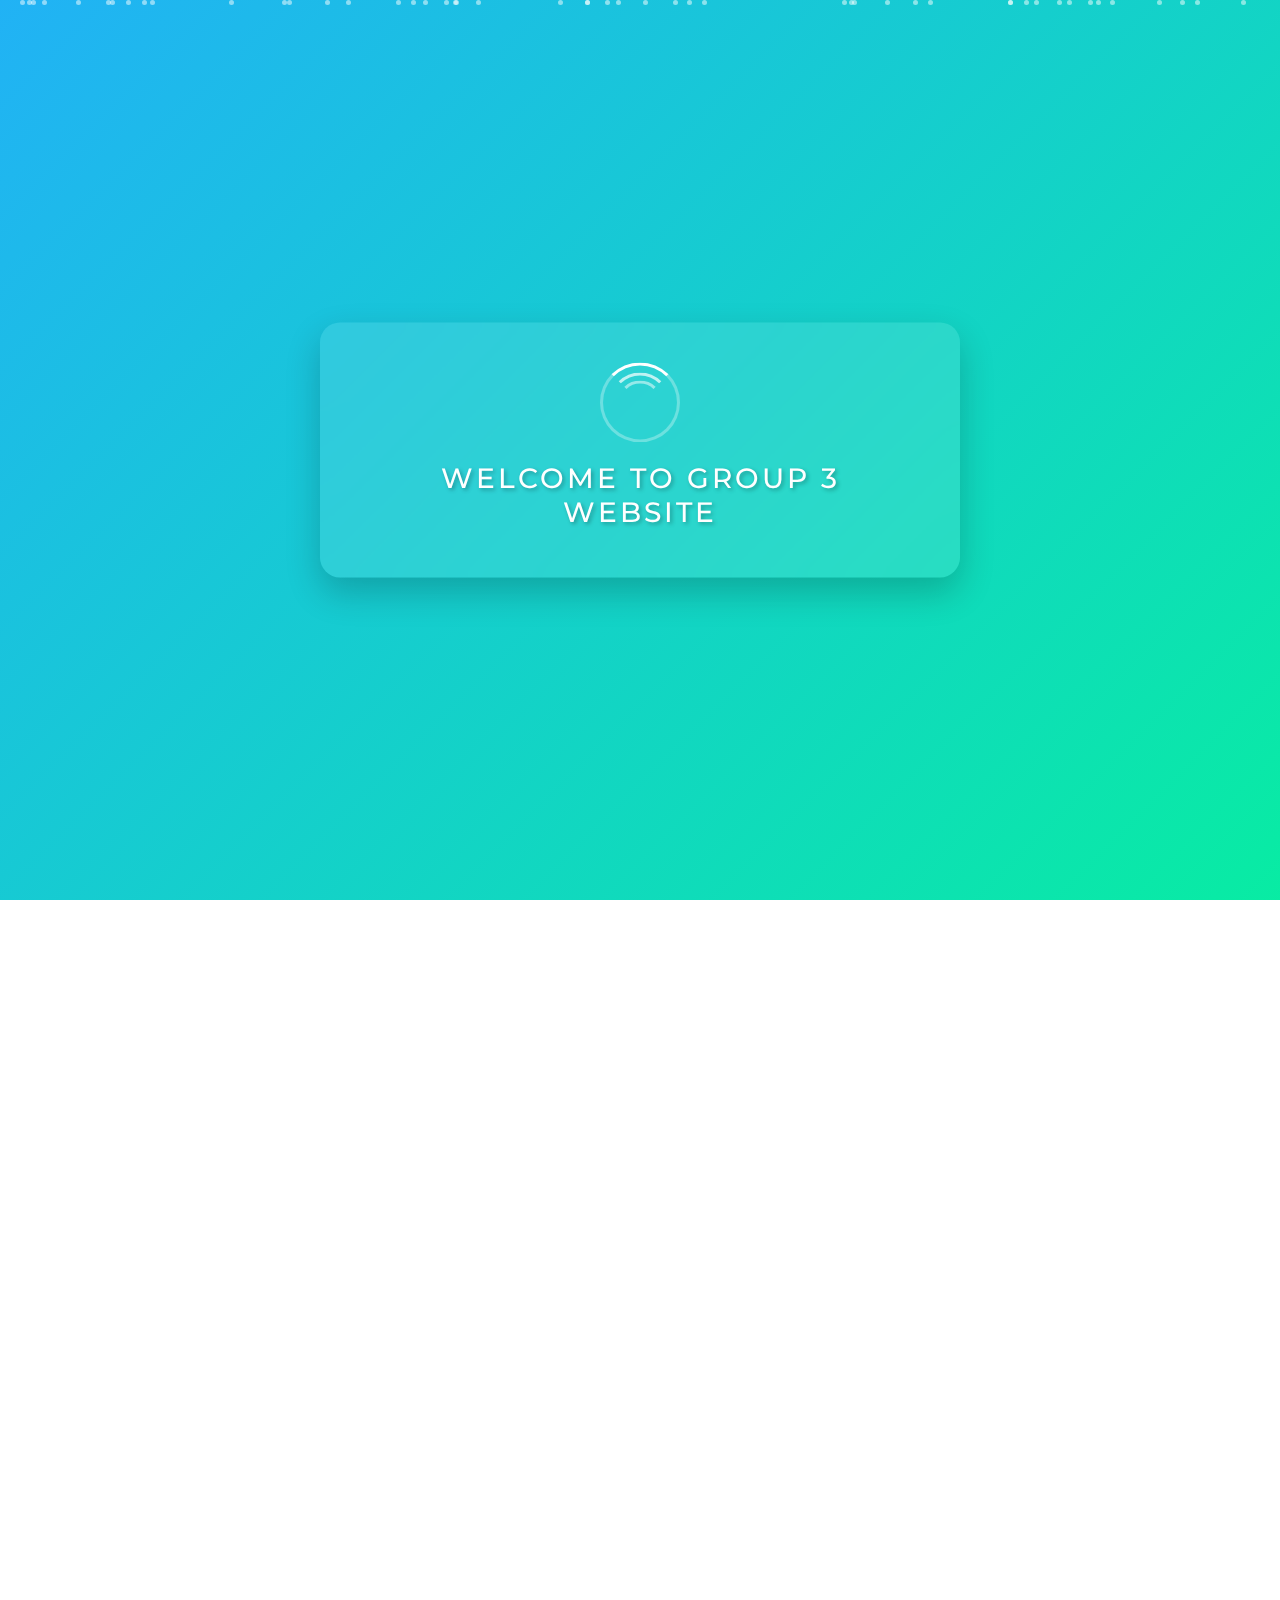
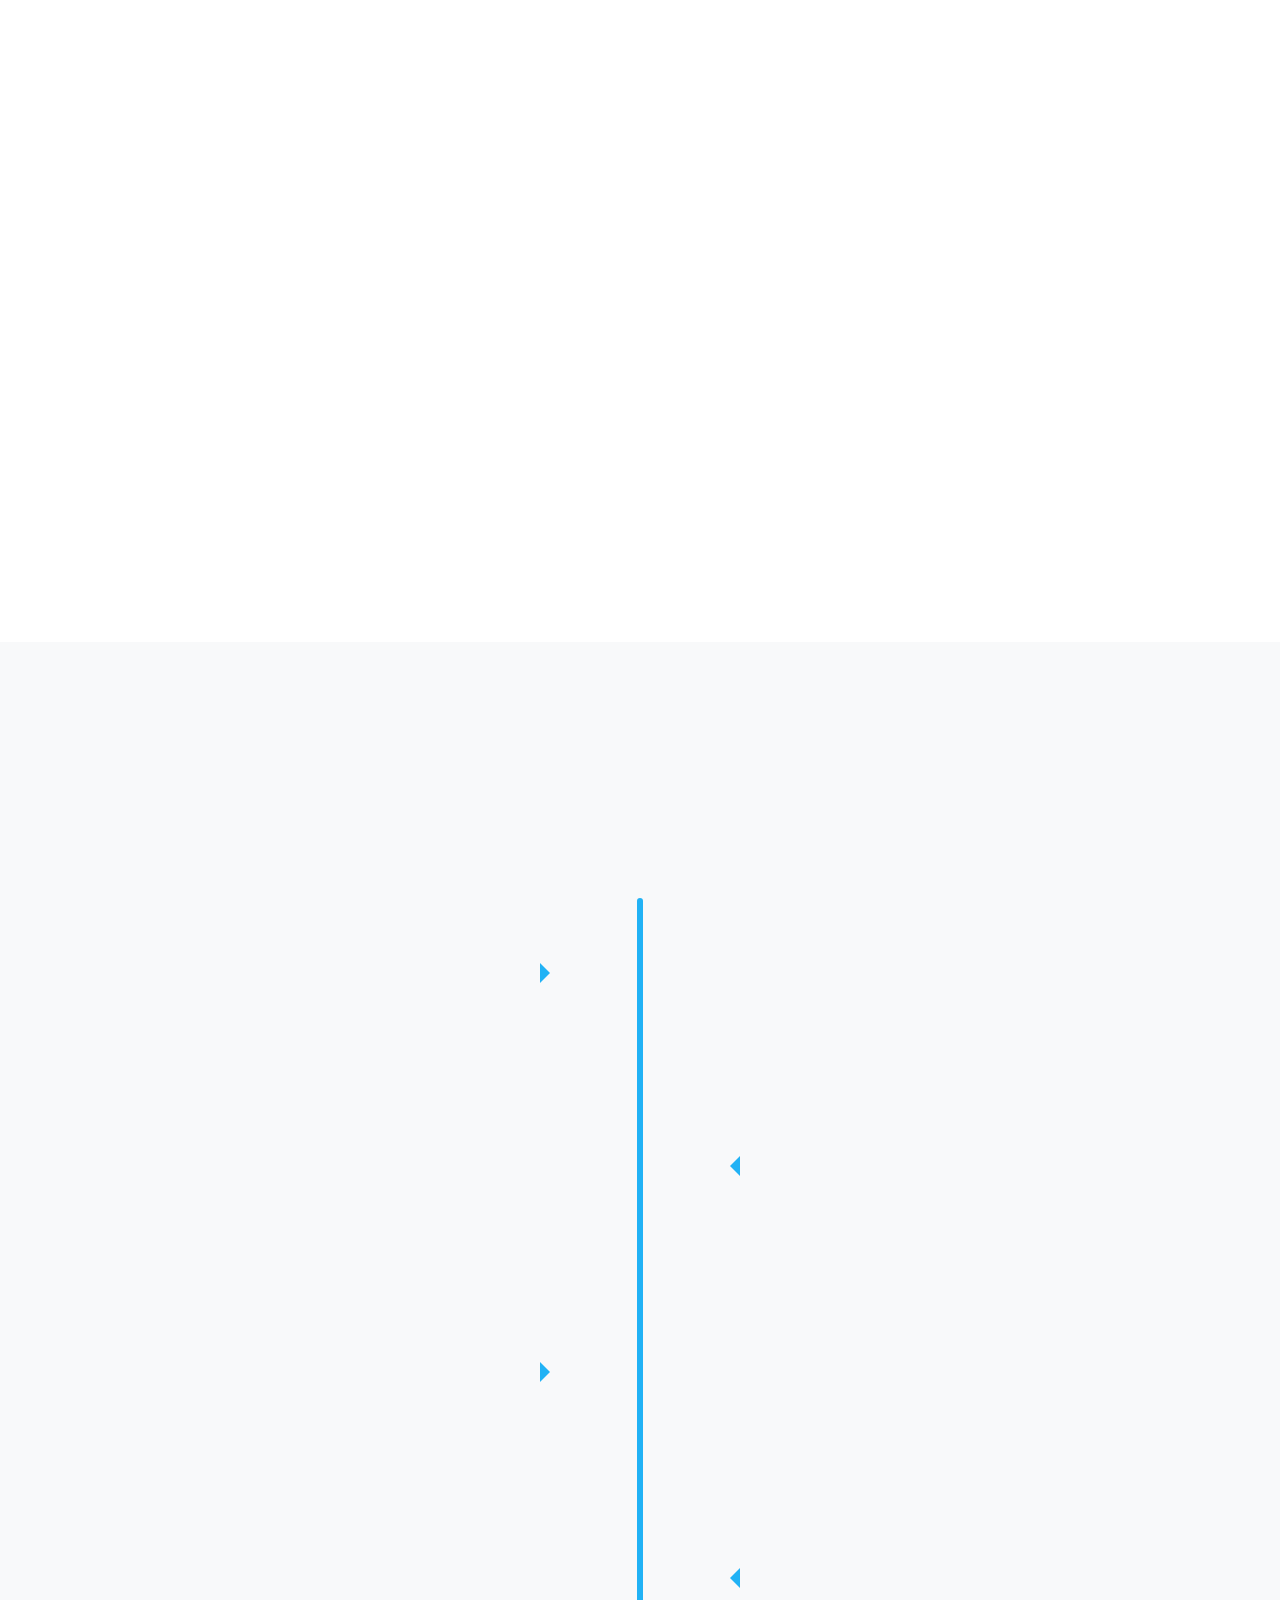
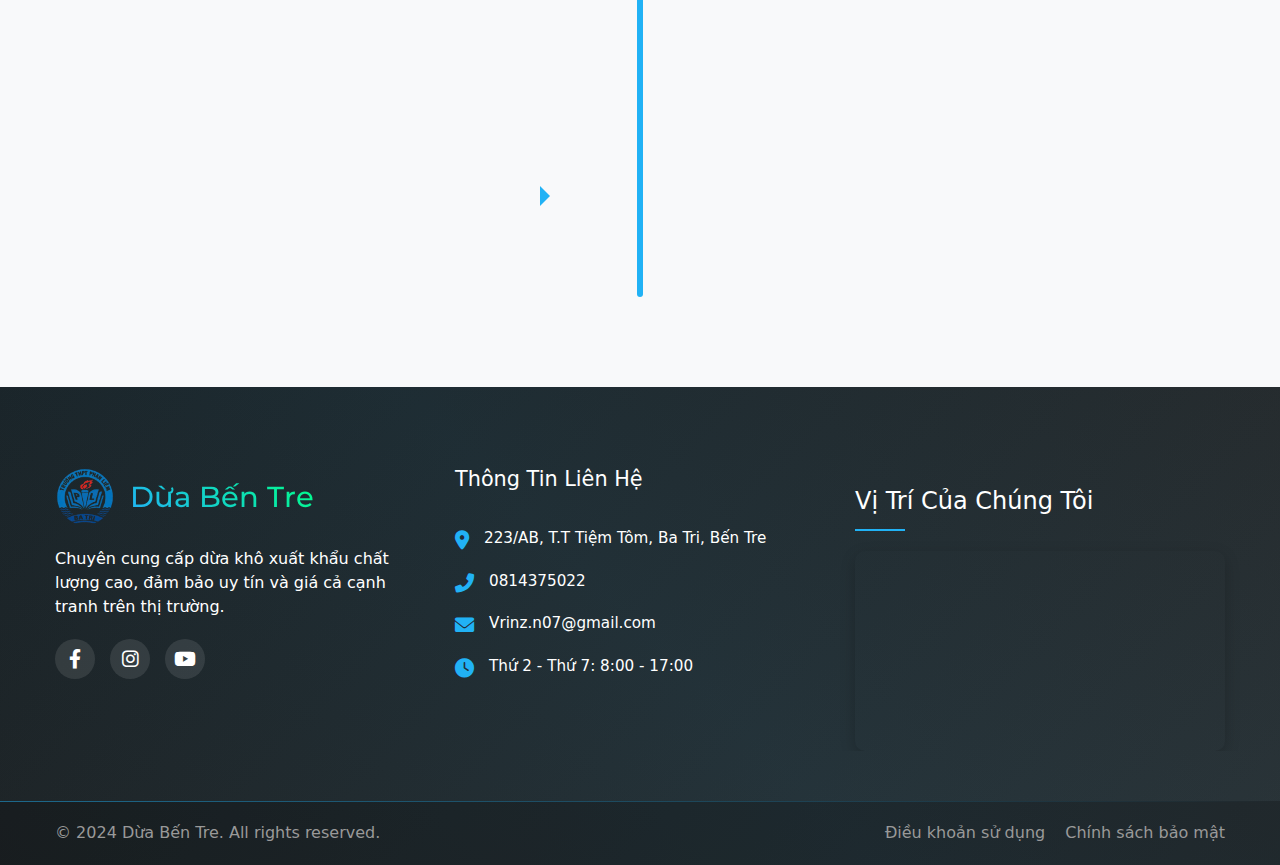
==== index.html @ d53d28b8 "Add files via upload" ====
<!DOCTYPE html>
<html lang="en">

<head>
    <meta charset="UTF-8">
    <meta name="viewport" content="width=device-width, initial-scale=1.0">
    <link rel="shortcut icon" href="images/logo.png" type="image/x-icon">
    <!-- Bootstrap CSS -->
    <link href="https://cdn.jsdelivr.net/npm/bootstrap@5.3.0/dist/css/bootstrap.min.css" rel="stylesheet">
    <!-- AOS Animation -->
    <link href="https://unpkg.com/aos@2.3.1/dist/aos.css" rel="stylesheet">
    <link href="https://fonts.googleapis.com/css2?family=Pacifico&family=Montserrat:wght@600&display=swap"
        rel="stylesheet">
    <link rel="stylesheet" href="style.css">
    <title>Quản Bá Dừa Bến Tre</title>
</head>

<body>
    <!-- Loading Screen -->
    <div id="loading-screen">
        <div class="particles">
            <!-- Particles sẽ được tạo bằng JavaScript -->
        </div>
        <div class="loading-content">
            <div class="spinner"></div>
            <h2>Welcome to group 3 website</h2>
        </div>
    </div>

    <header class="fixed-top">
        <nav class="navbar navbar-expand-lg navbar-light bg-white">
            <div class="container">
                <a class="navbar-brand d-flex align-items-center" href="#">
                    <img src="images/logo.png" alt="Logo Dừa Bến Tre" height="50">
                    <span class="brand-text ms-2">Dừa Bến Tre</span>
                </a>
                <button class="navbar-toggler" type="button" data-bs-toggle="collapse" data-bs-target="#navbarNav">
                    <span class="navbar-toggler-icon"></span>
                </button>
                <div class="collapse navbar-collapse" id="navbarNav">
                    <ul class="navbar-nav ms-auto">
                        <li class="nav-item">
                            <a class="nav-link active" href="index.html">Trang chủ</a>
                        </li>
                        <li class="nav-item">
                            <a class="nav-link" href="san-pham.html">Sản phẩm</a>
                        </li>
                        <li class="nav-item">
                            <a class="nav-link" href="tin-tuc.html">Tin tức</a>

                        </li>
                        <li class="nav-item">
                            <a class="nav-link" href="lien-he.html">Liên hệ</a>
                        </li>
                    </ul>

                </div>
            </div>
        </nav>
    </header>

    <div id="heroCarousel" class="carousel slide" data-bs-ride="carousel">
        <div class="carousel-indicators">
            <button type="button" data-bs-target="#heroCarousel" data-bs-slide-to="0" class="active"></button>
            <button type="button" data-bs-target="#heroCarousel" data-bs-slide-to="1"></button>
            <button type="button" data-bs-target="#heroCarousel" data-bs-slide-to="2"></button>
            <button type="button" data-bs-target="#heroCarousel" data-bs-slide-to="3"></button>
        </div>

        <div class="carousel-inner">
            <div class="carousel-item active">
                <img src="images/banner1.jpg" class="d-block w-100" alt="Banner 1">
                <div class="carousel-caption" data-aos="fade-up" data-aos-delay="200">
                    <h2 class="banner-title">Dừa Bến Tre</h2>
                    <p class="banner-desc">Tinh hoa từ thiên nhiên</p>

                </div>
            </div>
            <div class="carousel-item">
                <img src="images/banner2.jpg" class="d-block w-100" alt="Banner 2">
                <div class="carousel-caption" data-aos="fade-left" data-aos-delay="200">
                    <h2 class="banner-title">Sản Phẩm Chất Lượng</h2>
                    <p class="banner-desc">Từ vùng đất dừa thân thương</p>

                </div>
            </div>
            <div class="carousel-item">
                <img src="images/banner3.jpg" class="d-block w-100" alt="Banner 3">
                <div class="carousel-caption" data-aos="zoom-in" data-aos-delay="200">
                    <h2 class="banner-title">Công Nghệ Hiện Đại</h2>
                    <p class="banner-desc">Kết hợp với bí quyết truyền thống</p>

                </div>
            </div>
            <div class="carousel-item">
                <img src="images/banner4.jpg" class="d-block w-100" alt="Banner 4">
                <div class="carousel-caption" data-aos="fade-right" data-aos-delay="200">
                    <h2 class="banner-title">Xuất Khẩu Toàn Cầu</h2>
                    <p class="banner-desc">Tự hào thương hiệu Việt Nam</p>

                </div>
            </div>
        </div>

        <button class="carousel-control-prev" type="button" data-bs-target="#heroCarousel" data-bs-slide="prev">
            <span class="carousel-control-prev-icon"></span>
        </button>
        <button class="carousel-control-next" type="button" data-bs-target="#heroCarousel" data-bs-slide="next">
            <span class="carousel-control-next-icon"></span>
        </button>
    </div>

    <!-- Thêm phần này sau carousel -->
    <section class="intro-section">
        <div class="container">
            <div class="row align-items-center" data-aos="fade-up">
                <div class="col-lg-6">
                    <div class="video-wrapper" data-aos="image-reveal">
                        <iframe height="315" src="https://www.youtube.com/embed/H8Ze-0JTrvg?si=QAZyutuVkv4bubcA"
                            title="YouTube video player"
                            allow="accelerometer; autoplay; clipboard-write; encrypted-media; gyroscope; picture-in-picture; web-share"
                            allowfullscreen>
                        </iframe>
                    </div>
                </div>
                <div class="col-lg-6">
                    <div class="intro-content" data-aos="fade-left" data-aos-delay="200">
                        <h2 class="section-title">Chất Lượng Từ Nguồn</h2>
                        <p class="lead">Ở Betrimex, vùng nguyên liệu dừa được phát triển ngay tại "Thủ phủ dừa" Bến Tre
                            & chỉ những trái dừa đủ 11-12 tháng tuổi mới đạt chất lượng thu hoạch.</p>
                        <p>Là cụm cù lao cuối cùng nhận đẫm phù sa của dòng Mekong trước khi chảy ra biển cả, vùng nước
                            lợ với bùn đất sét tạo điều kiện thuận lợi cho những vườn dừa Bến tre được khoác lên mình vẻ
                            xanh tươi và năng suất ra trái cũng cao hơn các vùng khác.</p>
                    </div>
                </div>
            </div>

            <div class="stats-section" data-aos="fade-up">
                <div class="row text-center">
                    <div class="col-md-3 col-6">
                        <div class="stat-item">
                            <h3 class="stat-number">70.000</h3>
                            <p>ha diện tích trồng dừa</p>
                        </div>
                    </div>
                    <div class="col-md-3 col-6">
                        <div class="stat-item">
                            <h3 class="stat-number">600M</h3>
                            <p>trái/năm</p>
                        </div>
                    </div>
                    <div class="col-md-3 col-6">
                        <div class="stat-item">
                            <h3 class="stat-number">40%</h3>
                            <p>tổng sản lượng cả nước</p>
                        </div>
                    </div>
                    <div class="col-md-3 col-6">
                        <div class="stat-item">
                            <h3 class="stat-number">65%</h3>
                            <p>hàm lượng cơm dừa</p>
                        </div>
                    </div>
                </div>
            </div>

            <div class="quality-section">
                <div class="row align-items-center">
                    <div class="col-lg-6 order-lg-2" data-aos="image-reveal">
                        <div class="image-wrapper">
                            <img src="images/banner3.jpg" alt="Chất lượng dừa" class="img-fluid">
                        </div>
                    </div>
                    <div class="col-lg-6 order-lg-1" data-aos="fade-right">
                        <div class="quality-content">
                            <h2 class="section-title">Chất Lượng Vượt Trội</h2>
                            <div class="quality-comparison">
                                <div class="comparison-item">
                                    <h4>Độ dày cơm dừa</h4>
                                    <div class="progress-container">
                                        <div class="progress">
                                            <div class="progress-bar" style="width: 35%">Việt Nam 35%</div>
                                        </div>
                                        <div class="progress">
                                            <div class="progress-bar bg-secondary" style="width: 27%">Thế giới 27%</div>
                                        </div>
                                    </div>
                                </div>
                                <div class="comparison-item">
                                    <h4>Hàm lượng nước dừa</h4>
                                    <div class="progress-container">
                                        <div class="progress">
                                            <div class="progress-bar" style="width: 30%">Việt Nam 30%</div>
                                        </div>
                                        <div class="progress">
                                            <div class="progress-bar bg-secondary" style="width: 22%">Thế giới 22%</div>
                                        </div>
                                    </div>
                                </div>
                            </div>
                        </div>
                    </div>
                </div>
            </div>
        </div>
    </section>

    <!-- Thêm section quy trình sau phần quality-section -->
    <section class="process-section">
        <div class="container">
            <h2 class="section-title text-center mb-5" data-aos="fade-up">Quy Trình Làm Việc</h2>
            <p class="text-center lead mb-5" data-aos="fade-up">Chúng tôi chuyên cung cấp dừa khô xuất nhập khẩu với
                chất lượng hàng đầu giá cả cạnh tranh</p>

            <div class="timeline">
                <div class="timeline-container left" data-aos="fade-right">
                    <div class="timeline-content">
                        <div class="timeline-icon">
                            <img src="images/qt1.jpg" alt="Thu mua dừa khô">
                        </div>
                        <h3>Thu Mua Dừa Khô</h3>
                        <p>Thu mua dừa khô số lượng lớn từ các nhà vườn</p>
                    </div>
                </div>

                <div class="timeline-container right" data-aos="fade-left">
                    <div class="timeline-content">
                        <div class="timeline-icon">
                            <img src="images/qt2.jpg" alt="Tách vỏ">
                        </div>
                        <h3>Tách Vỏ</h3>
                        <p>Tách vỏ bằng máy giáo do các thợ chuyên nghiệp</p>
                    </div>
                </div>

                <div class="timeline-container left" data-aos="fade-right">
                    <div class="timeline-content">
                        <div class="timeline-icon">
                            <img src="images/qt6.jpg" alt="Cân trọng lượng">
                        </div>
                        <h3>Cân Trọng Lượng</h3>
                        <p>Cân trọng lượng đúng theo yêu cầu số lượng từ các đơn hàng của khách hàng</p>
                    </div>
                </div>

                <div class="timeline-container right" data-aos="fade-left">
                    <div class="timeline-content">
                        <div class="timeline-icon">
                            <img src="images/qt3.jpg" alt="Đóng bao lưới">
                        </div>
                        <h3>Đóng Bao Lưới</h3>
                        <p>Sau khi cân trọng lượng đủ, tiến hành cho vào bao lưới theo 2 mẫu phân loại</p>
                    </div>
                </div>

                <div class="timeline-container left" data-aos="fade-right">
                    <div class="timeline-content">
                        <div class="timeline-icon">
                            <img src="images/qt4.jpg" alt="Vận chuyển giao hàng">
                        </div>
                        <h3>Vận Chuyển Giao Hàng</h3>
                        <p>Vận chuyển sản phẩm đã kiểm duyệt về số lượng lên Container đến với khách hàng trong và ngoài
                            nước</p>
                    </div>
                </div>
            </div>
        </div>
    </section>

    <!-- Footer Section -->
    <footer class="footer-section">
        <div class="footer-top">
            <div class="container">
                <div class="row">
                    <div class="col-lg-4 col-md-6 mb-4 mb-lg-0">
                        <div class="footer-info">
                            <div class="footer-logo">
                                <img src="images/logo.png" alt="Logo Dừa Bến Tre" height="60">
                                <h3>Dừa Bến Tre</h3>
                            </div>
                            <p>Chuyên cung cấp dừa khô xuất khẩu chất lượng cao, đảm bảo uy tín và giá cả cạnh tranh
                                trên thị trường.</p>
                            <div class="social-links">
                                <a href="https://www.facebook.com/share/1WTPz3mC3i/" class="facebook"><i
                                        class="fab fa-facebook-f"></i></a>
                                <a href="https://www.instagram.com/vrinz.vie/profilecard/?igsh=MXhmdTlqNnkxZ3Q3bA=="
                                    class="instagram"><i class="fab fa-instagram"></i></a>
                                <a href="https://youtube.com/@vykieu4125?si=Dp_WaKra5_22Q3Ys" class="youtube"><i
                                        class="fab fa-youtube"></i></a>
                            </div>
                        </div>
                    </div>

                    <div class="col-lg-4 col-md-6 mb-4 mb-lg-0">
                        <div class="footer-contact">
                            <h4>Thông Tin Liên Hệ</h4>
                            <div class="contact-info">
                                <div class="info-item">
                                    <i class="fas fa-map-marker-alt"></i>
                                    <p>223/AB, T.T Tiệm Tôm, Ba Tri, Bến Tre</p>
                                </div>
                                <div class="info-item">
                                    <i class="fas fa-phone-alt"></i>
                                    <p>0814375022</p>
                                </div>
                                <div class="info-item">
                                    <i class="fas fa-envelope"></i>
                                    <p>Vrinz.n07@gmail.com </p>
                                </div>
                                <div class="info-item">
                                    <i class="fas fa-clock"></i>
                                    <p>Thứ 2 - Thứ 7: 8:00 - 17:00</p>
                                </div>
                            </div>
                        </div>
                    </div>

                    <div class="col-lg-4 col-md-12">
                        <div class="footer-map">
                            <h4>Vị Trí Của Chúng Tôi</h4>
                            <div class="map-wrapper">
                                <iframe
                                    src="https://www.google.com/maps/embed?pb=!1m18!1m12!1m3!1d62820.79581017576!2d106.3343513092231!3d10.237391859237828!2m3!1f0!2f0!3f0!3m2!1i1024!2i768!4f13.1!3m3!1m2!1s0x310aa8f5e2e8bd09%3A0x9d5fd18ce4fa56bb!2zVHAuIELhur9uIFRyZSwgQuG6v24gVHJlLCBWaeG7h3QgTmFt!5e0!3m2!1svi!2s!4v1738643233012!5m2!1svi!2s"
                                    width="100%" height="200" style="border:0;" allowfullscreen="" loading="lazy"
                                    referrerpolicy="no-referrer-when-downgrade"></iframe>
                            </div>
                        </div>
                    </div>
                </div>
            </div>
        </div>
        <div class="footer-bottom">
            <div class="container">
                <div class="row align-items-center">
                    <div class="col-md-6">
                        <p class="copyright">© 2024 Dừa Bến Tre. All rights reserved.</p>
                    </div>
                    <div class="col-md-6">
                        <ul class="footer-links">
                            <li><a href="#">Điều khoản sử dụng</a></li>
                            <li><a href="#">Chính sách bảo mật</a></li>
                        </ul>
                    </div>
                </div>
            </div>
        </div>
    </footer>

    <!-- Bootstrap JS and Popper.js -->
    <script src="https://cdn.jsdelivr.net/npm/bootstrap@5.3.0/dist/js/bootstrap.bundle.min.js"></script>
    <!-- AOS Animation -->
    <script src="https://unpkg.com/aos@2.3.1/dist/aos.js"></script>
    <script>
        AOS.init({
            offset: 100,
            delay: 0,
            duration: 800,
            easing: 'ease-in-out',
            once: true,
            mirror: false,
            anchorPlacement: 'top-bottom',
        });
    </script>

    <!-- Loading Screen Script -->
    <script>
        document.addEventListener('DOMContentLoaded', function () {
            // Add loading class to body
            document.body.classList.add('loading');

            // Create particles
            const particlesContainer = document.querySelector('.particles');
            for (let i = 0; i < 50; i++) {
                const particle = document.createElement('div');
                particle.className = 'particle';
                particle.style.left = Math.random() * 100 + '%';
                particle.style.animationDelay = Math.random() * 15 + 's';
                particle.style.animationDuration = (Math.random() * 5 + 10) + 's';
                particlesContainer.appendChild(particle);
            }

            // Show loading screen
            const loadingScreen = document.getElementById('loading-screen');

            // Hide loading screen after 3 seconds
            setTimeout(function () {
                loadingScreen.classList.add('hide');
                // Remove loading class from body after animation
                setTimeout(function () {
                    loadingScreen.style.display = 'none';
                    document.body.classList.remove('loading');
                }, 500);
            }, 3000);
        });
    </script>

    <!-- Font Awesome -->
    <link rel="stylesheet" href="https://cdnjs.cloudflare.com/ajax/libs/font-awesome/6.0.0/css/all.min.css">

    <!-- Messenger Icon -->
    <a href="https://www.facebook.com/share/1BQx5rauJ3/" target="_blank" class="messenger-icon">
        <div class="messenger-pulse"></div>
        <img src="https://upload.wikimedia.org/wikipedia/commons/thumb/b/be/Facebook_Messenger_logo_2020.svg/2048px-Facebook_Messenger_logo_2020.svg.png"
            alt="Messenger">
    </a>
</body>

</html>
---- style.css ----
/* Header Styles */
header {
    box-shadow: 0 2px 10px rgba(0, 0, 0, 0.1);
    transition: all 0.3s ease;
}

.navbar {
    padding: 15px 0;
}

.navbar-brand img {
    transition: all 0.3s ease;
}

.nav-link {
    position: relative;
    margin: 0 10px;
    padding: 5px 0;
    font-weight: 500;
    color: #333 !important;
    transition: all 0.3s ease;
}

.nav-link::after {
    content: '';
    position: absolute;
    bottom: 0;
    left: 0;
    width: 0;
    height: 2px;
    background-color: #21B2F5;
    transition: width 0.3s ease;
}

.nav-link:hover::after,
.nav-link.active::after {
    width: 100%;
}

.nav-link:hover,
.nav-link.active {
    color: #21B2F5 !important;
}

/* Responsive Styles */
@media (max-width: 991px) {
    .navbar-nav {
        padding: 20px 0;
    }
    
    .nav-link {
        padding: 10px 0;
    }
}

/* Animation for header scroll */
header.scrolled {
    background: rgba(255, 255, 255, 0.95) !important;
    backdrop-filter: blur(10px);
}

/* Style cho brand text */
.brand-text {
    font-size: 1.8rem;
    font-weight: 800;
    font-family: 'Montserrat', sans-serif;
    text-transform: uppercase;
    letter-spacing: 0.5px;
    background: linear-gradient(
        45deg,
        #21B2F5,
        #0066ff,
        #21B2F5,
        #00ff88,
        #21B2F5
    );
    background-size: 300%;
    -webkit-background-clip: text;
    background-clip: text;
    color: transparent;
    animation: gradient 5s ease infinite;
    text-shadow: 2px 2px 4px rgba(0, 0, 0, 0.1);
}

/* Animation gradient */
@keyframes gradient {
    0% {
        background-position: 0% 50%;
    }
    50% {
        background-position: 100% 50%;
    }
    100% {
        background-position: 0% 50%;
    }
}

/* Thêm hiệu ứng hover */
.navbar-brand:hover .brand-text {
    animation: gradient 3s ease infinite, scale 0.3s ease-in-out;
}

@keyframes scale {
    0% {
        transform: scale(1);
    }
    50% {
        transform: scale(1.05);
    }
    100% {
        transform: scale(1);
    }
}

/* Responsive cho brand text */
@media (max-width: 576px) {
    .brand-text {
        font-size: 1.2rem;
    }
}

/* Banner Styles */
#heroCarousel {
    margin-top: 80px; /* Để không bị header đè */
}

.carousel-item {
    height: 80vh;
    position: relative;
}

.carousel-item img {
    object-fit: cover;
    height: 100%;
    width: 100%;
}

.carousel-item::after {
    content: '';
    position: absolute;
    top: 0;
    left: 0;
    width: 100%;
    height: 100%;
    background: linear-gradient(rgba(0,0,0,0.2), rgba(0,0,0,0.6));
    animation: fadeIn 1.5s ease-out;
}

.carousel-caption {
    position: absolute;
    top: 50%;
    transform: translateY(-50%);
    z-index: 1;
    background: rgba(0, 0, 0, 0.3);
    padding: 30px;
    border-radius: 15px;
    backdrop-filter: blur(5px);
    width: 80%;
    left: 10%;
    right: 10%;
}

.banner-title {
    font-size: 4rem;
    font-weight: 800;
    margin-bottom: 20px;
    text-transform: uppercase;
    letter-spacing: 2px;
    color: #fff;
    text-shadow: 3px 3px 10px rgba(0,0,0,0.5);
    animation: glowText 2s ease-in-out infinite alternate;
}

.banner-desc {
    font-size: 1.8rem;
    margin-bottom: 30px;
    color: #fff;
    text-shadow: 2px 2px 8px rgba(0,0,0,0.5);
    animation: glowText 2s ease-in-out infinite alternate-reverse;
}

.carousel-caption .btn {
    padding: 12px 30px;
    font-size: 1.1rem;
    text-transform: uppercase;
    letter-spacing: 1px;
    background: #21B2F5;
    border: none;
    transition: all 0.3s ease;
    animation: fadeIn 1.5s ease-out;
}

.carousel-caption .btn:hover {
    background: #0066ff;
    transform: translateY(-3px);
    box-shadow: 0 5px 15px rgba(0,0,0,0.3);
}

/* Animation keyframes */
@keyframes glowText {
    from {
        text-shadow: 2px 2px 10px rgba(0,0,0,0.5);
        transform: scale(1);
        letter-spacing: 2px;
    }
    to {
        text-shadow: 0 0 20px rgba(255,255,255,0.3), 
                     0 0 30px rgba(255,255,255,0.2);
        transform: scale(1.02);
        letter-spacing: 3px;
    }
}

/* Responsive styles */
@media (max-width: 768px) {
    .carousel-item {
        height: 60vh;
    }
    
    .carousel-caption {
        width: 90%;
        left: 5%;
        right: 5%;
        padding: 20px;
    }
    
    .banner-title {
        font-size: 2.5rem;
    }
    
    .banner-desc {
        font-size: 1.3rem;
    }
    
    .carousel-caption .btn {
        padding: 8px 20px;
        font-size: 1rem;
    }
}

@media (max-width: 576px) {
    .banner-title {
        font-size: 2rem;
    }
    
    .banner-desc {
        font-size: 1.1rem;
    }
    
    .carousel-caption {
        padding: 15px;
    }
}

/* Intro Section Styles */
.intro-section {
    padding: 80px 0;
}

.container {
    padding: 0 50px; /* Tăng padding 2 bên */
    max-width: 1400px; /* Tăng max-width cho container */
}

.section-title {
    font-size: 2.5rem;
    font-weight: 700;
    color: #21B2F5;
    margin-bottom: 30px;
    position: relative;
    padding-bottom: 15px;
}

.section-title::after {
    content: '';
    position: absolute;
    bottom: 0;
    left: 0;
    width: 60px;
    height: 3px;
    background: #21B2F5;
}

.intro-content {
    padding: 30px;
}

.intro-content p {
    color: #666;
    line-height: 1.8;
    margin-bottom: 20px;
}

/* Stats Section */
.stats-section {
    margin: 60px 0;
    padding: 40px 0;
    background: rgba(33, 178, 245, 0.05);
    border-radius: 15px;
}

.stat-item {
    padding: 20px;
    transition: all 0.3s ease;
    background: white;
    border-radius: 10px;
    box-shadow: 0 5px 15px rgba(0,0,0,0.05);
}

.stat-item:hover {
    transform: translateY(-10px);
    box-shadow: 0 8px 25px rgba(33, 178, 245, 0.1);
}

.stat-number {
    font-size: 2.5rem;
    font-weight: 800;
    color: #21B2F5;
    margin-bottom: 10px;
    font-family: 'Montserrat', sans-serif;
}

.stat-number::after {
    content: '+';
    font-size: 2rem;
    margin-left: 5px;
    opacity: 0.8;
}

.stat-item p {
    color: #666;
    font-size: 1.1rem;
}

/* Quality Section */
.quality-section {
    margin-top: 80px;
}

.quality-content {
    padding: 30px;
}

.comparison-item {
    margin-bottom: 30px;
}

.comparison-item h4 {
    color: #333;
    margin-bottom: 15px;
}

.progress-container {
    margin-bottom: 20px;
}

.progress {
    height: 25px;
    margin-bottom: 10px;
    background-color: #f8f9fa;
    border-radius: 50px;
}

.progress-bar {
    background-color: #21B2F5;
    border-radius: 50px;
    padding: 0 15px;
    display: flex;
    align-items: center;
    font-weight: 600;
    transition: width 1.5s ease;
}

/* Responsive */
@media (max-width: 768px) {
    .section-title {
        font-size: 2rem;
    }
    
    .capitalize-first {
        font-size: 0.9rem;
    }
    
    .stat-number {
        font-size: 2rem;
    }
    
    .stat-number::after {
        font-size: 1.6rem;
    }
    
    .stat-item p {
        font-size: 0.9rem;
    }
    
    .quality-content {
        padding: 15px;
    }
}

/* Animation for stats */
[data-aos] {
    opacity: 0;
    transition-property: opacity, transform;
}

[data-aos].aos-animate {
    opacity: 1;
}

/* Thêm style cho text capitalize */
.capitalize-first {
    text-transform: capitalize;
    color: #666;
    font-size: 1.1rem;
    font-weight: 500;
}

/* Sửa lại phần body và container chính */
body {
    overflow-x: hidden;  /* Ngăn scroll ngang */
    width: 100%;
    position: relative;
}

/* Sửa lại các animation để không bị overflow */
[data-aos] {
    overflow: hidden;  /* Ngăn các phần tử con tràn ra */
}

/* Điều chỉnh các animation fade */
[data-aos="fade-left"] {
    transform: translateX(50px);
}

[data-aos="fade-right"] {
    transform: translateX(-50px);
}

[data-aos="fade-up"] {
    transform: translateY(50px);
}

[data-aos].aos-animate {
    transform: translateX(0) translateY(0);
}

/* Điều chỉnh container chính */
.container {
    overflow-x: hidden;
    max-width: 100%;
}

/* Điều chỉnh các section */
.intro-section,
.stats-section,
.quality-section {
    overflow: hidden;
    width: 100%;
}

/* Điều chỉnh carousel */
#heroCarousel {
    overflow: hidden;
    width: 100%;
}

.carousel-item {
    overflow: hidden;
}

/* Style cho video và ảnh */
.video-wrapper {
    position: relative;
    border-radius: 20px;
    overflow: hidden;
    box-shadow: 0 15px 30px rgba(0,0,0,0.15);
    transition: all 0.5s ease;
}

.video-wrapper:hover {
    transform: translateY(-10px);
    box-shadow: 0 20px 40px rgba(33, 178, 245, 0.2);
}

.video-wrapper iframe {
    width: 100%;
    border-radius: 20px;
    border: none;
}

/* Style cho ảnh */
.img-fluid {
    transition: all 0.5s ease;
    border-radius: 20px;
    box-shadow: 0 15px 30px rgba(0,0,0,0.15);
}

.img-fluid:hover {
    transform: scale(1.03);
    box-shadow: 0 20px 40px rgba(33, 178, 245, 0.2);
}

/* Thêm overlay cho ảnh khi hover */
.image-wrapper {
    position: relative;
    overflow: hidden;
    border-radius: 20px;
}

.image-wrapper::after {
    content: '';
    position: absolute;
    top: 0;
    left: 0;
    width: 100%;
    height: 100%;
    background: linear-gradient(45deg, rgba(33, 178, 245, 0.2), rgba(0, 255, 136, 0.2));
    opacity: 0;
    transition: all 0.5s ease;
}

.image-wrapper:hover::after {
    opacity: 1;
}

/* Responsive adjustments */
@media (max-width: 768px) {
    .container {
        padding: 0 20px;
    }
    
    .video-wrapper,
    .img-fluid {
        margin: 20px 0;
    }
}

/* Animation cho ảnh khi scroll */
[data-aos="image-reveal"] {
    opacity: 0;
    transform: scale(0.95);
    transition: all 0.8s cubic-bezier(0.4, 0, 0.2, 1);
}

[data-aos="image-reveal"].aos-animate {
    opacity: 1;
    transform: scale(1);
}

/* Process Section Styles */
.process-section {
    padding: 60px 0; /* Giảm padding */
    position: relative;
    background: #f8f9fa;
}

/* Timeline styles */
.timeline {
    position: relative;
    max-width: 1200px;
    margin: 0 auto;
}

.timeline::after {
    content: '';
    position: absolute;
    width: 6px;
    background: #21B2F5;
    top: 0;
    bottom: 0;
    left: 50%;
    margin-left: -3px;
    border-radius: 3px;
}

.timeline-container {
    padding: 10px 40px;
    position: relative;
    width: 50%;
    margin-bottom: 30px;
}

.timeline-container.left {
    left: 0;
}

.timeline-container.right {
    left: 50%;
}

.timeline-content {
    opacity: 0;
    transform: translateY(20px);
    transition: all 0.6s ease;
    padding: 20px 50px 20px 30px;
    margin-right: 30px;
    background: white;
    position: relative;
    border-radius: 15px;
    box-shadow: 0 5px 15px rgba(0,0,0,0.1);
    z-index: 1;
}

.timeline-container.right .timeline-content {
    padding: 20px 30px 20px 50px;
    margin-left: 30px;
}

.timeline-container.aos-animate .timeline-content {
    opacity: 1;
    transform: translateY(0);
}

.timeline-icon {
    width: 60px;
    height: 60px;
    position: absolute;
    background: white;
    border-radius: 50%;
    right: -30px;
    top: 50%;
    transform: translateY(-50%);
    overflow: hidden;
    border: 4px solid #21B2F5;
    z-index: 2;
}

.timeline-container.right .timeline-icon {
    left: -30px;
}

.timeline-icon img {
    width: 100%;
    height: 100%;
    object-fit: cover;
}

.timeline-content h3 {
    color: #21B2F5;
    font-weight: 600;
    margin-bottom: 15px;
}

.timeline-content p {
    color: #666;
    line-height: 1.6;
}

/* Arrows */
.timeline-container::before {
    content: '';
    position: absolute;
    width: 0;
    height: 0;
    top: 50%;
    right: 40px;
    border: medium solid #21B2F5;
    border-width: 10px 0 10px 10px;
    border-color: transparent transparent transparent #21B2F5;
    transform: translateY(-50%);
}

.timeline-container.right::before {
    left: 40px;
    border-width: 10px 10px 10px 0;
    border-color: transparent #21B2F5 transparent transparent;
}

/* Responsive */
@media screen and (max-width: 768px) {
    .timeline::after {
        left: 31px;
    }
    
    .timeline-container {
        width: 100%;
        padding-left: 70px;
        padding-right: 25px;
    }
    
    .timeline-container.right {
        left: 0;
    }
    
    .timeline-content {
        padding: 20px 30px 20px 50px;
        margin-right: 0;
    }
    
    .timeline-container.right .timeline-content {
        padding: 20px 30px 20px 50px;
        margin-left: 0;
    }
    
    .timeline-icon {
        width: 50px;
        height: 50px;
        left: -25px !important;
    }
    
    .timeline-container::before {
        left: 35px;
    }
}

/* Tối ưu animation cho timeline */
.timeline-container[data-aos] {
    opacity: 1; /* Luôn hiển thị container */
}

/* Giảm độ trễ animation cho từng item */
.timeline-container:nth-child(1) .timeline-content {
    transition-delay: 0s;
}

.timeline-container:nth-child(2) .timeline-content {
    transition-delay: 0.2s;
}

.timeline-container:nth-child(3) .timeline-content {
    transition-delay: 0.4s;
}

.timeline-container:nth-child(4) .timeline-content {
    transition-delay: 0.6s;
}

.timeline-container:nth-child(5) .timeline-content {
    transition-delay: 0.8s;
}

/* Footer Styles */
.footer-section {
    background: linear-gradient(135deg, #1a1a1a, #2a2a2a);
    color: #fff;
    position: relative;
    overflow: hidden;
}

.footer-top {
    padding: 80px 0 50px;
    position: relative;
}

.footer-info {
    margin-bottom: 30px;
}

.footer-logo {
    display: flex;
    align-items: center;
    margin-bottom: 20px;
}

.footer-logo img {
    margin-right: 15px;
}

.footer-logo h3 {
    font-family: 'Montserrat', sans-serif;
    margin: 0;
    font-size: 1.8rem;
    background: linear-gradient(45deg, #21B2F5, #00ff88);
    -webkit-background-clip: text;
    background-clip: text;
    color: transparent;
}

.social-links {
    display: flex;
    gap: 15px;
    margin-top: 20px;
}

.social-links a {
    width: 40px;
    height: 40px;
    background: rgba(255, 255, 255, 0.1);
    display: flex;
    align-items: center;
    justify-content: center;
    border-radius: 50%;
    color: #fff;
    font-size: 1.2rem;
    transition: all 0.3s ease;
}

.social-links a:hover {
    transform: translateY(-3px);
}
a {
    text-decoration: none   ;
}
.social-links a.facebook:hover {
    background: #3b5998;
    box-shadow: 0 5px 15px rgba(59, 89, 152, 0.4);
}

.social-links a.twitter:hover {
    background: #1da1f2;
    box-shadow: 0 5px 15px rgba(29, 161, 242, 0.4);
}

.social-links a.instagram:hover {
    background: #e1306c;
    box-shadow: 0 5px 15px rgba(225, 48, 108, 0.4);
}

.social-links a.youtube:hover {
    background: #0077b5;
    box-shadow: 0 5px 15px rgba(0, 119, 181, 0.4);
}

.footer-contact h4,
.footer-map h4 {
    color: #fff;
    font-size: 1.3rem;
    margin-bottom: 25px;
    position: relative;
    padding-bottom: 10px;
}

.footer-contact h4::after,
.footer-map h4::after {
    content: '';
    position: absolute;
    left: 0;
    bottom: 0;
    width: 50px;
    height: 2px;
    background: #21B2F5;
}

.footer-contact .info-item {
    display: flex;
    align-items: flex-start;
    gap: 15px;
    margin-bottom: 20px;
}

.footer-contact .info-item i {
    color: #21B2F5;
    font-size: 1.2rem;
    margin-top: 3px;
}

.footer-contact .info-item p {
    color: #fff;
    margin: 0;
    font-size: 0.95rem;
}

.map-wrapper {
    border-radius: 10px;
    overflow: hidden;
    box-shadow: 0 5px 15px rgba(0, 0, 0, 0.2);
}

.footer-bottom {
    padding: 20px 0;
    background: rgba(0, 0, 0, 0.2);
}

.copyright {
    color: #999;
    margin: 0;
}

.footer-links {
    list-style: none;
    margin: 0;
    padding: 0;
    display: flex;
    justify-content: flex-end;
    gap: 20px;
}

.footer-links a {
    color: #999;
    text-decoration: none;
    transition: color 0.3s ease;
}

.footer-links a:hover {
    color: #21B2F5;
}

/* Responsive Footer */
@media (max-width: 768px) {
    .footer-logo {
        justify-content: center;
    }
    
    .footer-info,
    .footer-contact,
    .footer-map {
        text-align: center;
    }
    
    .footer-contact h4::after,
    .footer-map h4::after {
        left: 50%;
        transform: translateX(-50%);
    }
    
    .footer-contact .info-item {
        justify-content: center;
    }
    
    .footer-links {
        justify-content: center;
        margin-top: 15px;
    }
    
    .copyright {
        text-align: center;
    }
}

/* Footer Animation Styles */
.footer-section {
    background: linear-gradient(135deg, #1a1a1a, #2a2a2a);
    color: #fff;
    position: relative;
    overflow: hidden;
}

/* Animation cho background gradient */
.footer-section::before {
    content: '';
    position: absolute;
    top: 0;
    left: -50%;
    width: 200%;
    height: 100%;
    background: linear-gradient(
        45deg,
        transparent,
        rgba(33, 178, 245, 0.1),
        transparent
    );
    animation: shine 8s linear infinite;
}

@keyframes shine {
    0% {
        transform: translateX(-100%);
    }
    100% {
        transform: translateX(100%);
    }
}

/* Animation cho footer logo */
.footer-logo {
    animation: fadeInDown 1s ease;
}

.footer-logo img {
    transition: transform 0.3s ease;
}

.footer-logo:hover img {
    transform: rotate(360deg) scale(1.1);
    transition: transform 0.8s ease;
}

/* Animation cho social links */
.social-links a {
    animation: bounceIn 0.8s ease;
    animation-fill-mode: both;
}

.social-links a:nth-child(1) { animation-delay: 0.1s; }
.social-links a:nth-child(2) { animation-delay: 0.2s; }
.social-links a:nth-child(3) { animation-delay: 0.3s; }
.social-links a:nth-child(4) { animation-delay: 0.4s; }

@keyframes bounceIn {
    0% {
        opacity: 0;
        transform: scale(0.3);
    }
    50% {
        opacity: 0.9;
        transform: scale(1.1);
    }
    80% {
        opacity: 1;
        transform: scale(0.9);
    }
    100% {
        opacity: 1;
        transform: scale(1);
    }
}

/* Animation cho contact info */
.info-item {
    animation: slideInRight 0.8s ease;
    animation-fill-mode: both;
}

.info-item:nth-child(1) { animation-delay: 0.2s; }
.info-item:nth-child(2) { animation-delay: 0.4s; }
.info-item:nth-child(3) { animation-delay: 0.6s; }
.info-item:nth-child(4) { animation-delay: 0.8s; }

@keyframes slideInRight {
    from {
        opacity: 0;
        transform: translateX(50px);
    }
    to {
        opacity: 1;
        transform: translateX(0);
    }
}

/* Animation cho map */
.map-wrapper {
    animation: fadeInUp 1s ease;
    animation-fill-mode: both;
    animation-delay: 0.5s;
}

@keyframes fadeInUp {
    from {
        opacity: 0;
        transform: translateY(30px);
    }
    to {
        opacity: 1;
        transform: translateY(0);
    }
}

/* Hover effects */
.footer-contact h4,
.footer-map h4 {
    position: relative;
    display: inline-block;
}

.footer-contact h4::after,
.footer-map h4::after {
    content: '';
    position: absolute;
    bottom: -5px;
    left: 0;
    width: 0;
    height: 2px;
    background: #21B2F5;
    transition: width 0.3s ease;
}

.footer-contact h4:hover::after,
.footer-map h4:hover::after {
    width: 100%;
}

/* Footer bottom animation */
.footer-bottom {
    position: relative;
    overflow: hidden;
}

.footer-bottom::before {
    content: '';
    position: absolute;
    top: 0;
    left: -100%;
    width: 200%;
    height: 1px;
    background: linear-gradient(90deg, 
        transparent, 
        rgba(33, 178, 245, 0.5), 
        transparent
    );
    animation: borderFlow 3s linear infinite;
}

@keyframes borderFlow {
    0% {
        transform: translateX(-100%);
    }
    100% {
        transform: translateX(100%);
    }
}

/* Product Page Styles */
.product-hero {
    padding: 180px 0 100px;
    background: linear-gradient(rgba(0, 0, 0, 0.6), rgba(0, 0, 0, 0.7)),
                url('images/hinhanhdep.jpeg') center/cover no-repeat fixed;
    position: relative;
    overflow: hidden;  /* Thay đổi từ auto thành hidden */
    width: 100%;
}

.product-hero::before {
    content: '';
    position: absolute;
    top: 0;
    left: 0;
    width: 100%;
    height: 100%;
    background: rgba(33, 178, 245, 0.1);
    animation: pulse 2s ease-in-out infinite;
}

.product-hero h1 {
    font-size: 4rem;
    font-weight: 800;
    color: #fff;
    text-shadow: 2px 2px 4px rgba(0, 0, 0, 0.3);
    margin-bottom: 30px;
    position: relative;
    animation: slideInDown 1s ease, glowText 3s ease-in-out infinite;
}

.product-hero .lead {
    font-size: 1.5rem;
    color: #fff;
    text-shadow: 1px 1px 3px rgba(0, 0, 0, 0.3);
    max-width: 800px;
    margin: 0 auto;
    position: relative;
    animation: slideInUp 1s ease 0.3s both;
}

/* Text glow animation */
@keyframes glowText {
    0%, 100% {
        text-shadow: 2px 2px 4px rgba(0, 0, 0, 0.3),
                     0 0 20px rgba(33, 178, 245, 0.5);
    }
    50% {
        text-shadow: 2px 2px 4px rgba(0, 0, 0, 0.3),
                     0 0 30px rgba(33, 178, 245, 0.8);
    }
}

/* Pulse animation for overlay */
@keyframes pulse {
    0%, 100% {
        opacity: 0.1;
    }
    50% {
        opacity: 0.3;
    }
}

/* Slide animations */
@keyframes slideInDown {
    from {
        transform: translateY(-100px);
        opacity: 0;
    }
    to {
        transform: translateY(0);
        opacity: 1;
    }
}

@keyframes slideInUp {
    from {
        transform: translateY(100px);
        opacity: 0;
    }
    to {
        transform: translateY(0);
        opacity: 1;
    }
}

/* Responsive styles */
@media (max-width: 768px) {
    .product-hero {
        padding: 150px 0 80px;
    }
    
    .product-hero h1 {
        font-size: 2.5rem;
    }
    
    .product-hero .lead {
        font-size: 1.2rem;
    }
}

/* Optional: Add parallax effect on scroll */
.product-hero {
    background-attachment: fixed;
    transform: translateZ(0);
    -webkit-transform: translateZ(0);
}

.products-section {
    padding: 60px 0;
    background: #fff;
    overflow: hidden;  /* Thêm overflow hidden */
    width: 100%;
}

.product-card {
    background: white;
    border-radius: 20px;
    overflow: hidden;
    box-shadow: 0 5px 15px rgba(0,0,0,0.08);
    transition: all 0.3s ease;
    height: 100%;
    display: flex;
    flex-direction: column;
    position: relative;
}

.product-card:hover {
    transform: translateY(-5px);
    box-shadow: 0 15px 30px rgba(33, 178, 245, 0.15);
}

.product-image {
    position: relative;
    height: 280px;
    overflow: hidden;
}

.product-image img {
    width: 100%;
    height: 100%;
    object-fit: cover;
    transition: transform 0.5s ease;
}

.product-card:hover .product-image img {
    transform: scale(1.05);
}

.product-overlay {
    position: absolute;
    bottom: 0;
    left: 0;
    right: 0;
    padding: 15px;
    background: linear-gradient(to top, rgba(0,0,0,0.7), transparent);
    display: flex;
    justify-content: center;
}

.btn-view {
    background: #21B2F5;
    color: white;
    padding: 10px 25px;
    border-radius: 25px;
    text-decoration: none;
    font-weight: 600;
    transition: all 0.3s ease;
    border: 2px solid transparent;
    display: flex;
    align-items: center;
    gap: 8px;
}

.btn-view:hover {
    background: white;
    color: #21B2F5;
    border-color: #21B2F5;
}

.btn-view i {
    font-size: 1.1rem;
}

.product-info {
    padding: 20px;
    background: white;
    flex-grow: 1;
    display: flex;
    flex-direction: column;
}

.product-info h3 {
    color: #333;
    font-size: 1.5rem;
    margin-bottom: 10px;
    font-weight: 700;
}

.product-info p {
    color: #666;
    margin-bottom: 15px;
    line-height: 1.6;
}

.product-features {
    margin-top: auto;
    display: flex;
    flex-direction: column;
    gap: 10px;
}

.product-features span {
    color: #555;
    font-size: 0.95rem;
    display: flex;
    align-items: center;
    gap: 8px;
}

.product-features i {
    color: #21B2F5;
    font-size: 1rem;
}

.product-price {
    margin: 15px 0;
    display: flex;
    align-items: center;
    gap: 10px;
}

.current-price {
    font-size: 1.5rem;
    font-weight: 700;
    color: #21B2F5;
}

.original-price {
    font-size: 1.1rem;
    color: #999;
    text-decoration: line-through;
}

/* Product Badge */
.product-badge {
    position: absolute;
    top: 15px;
    right: 15px;
    background: #21B2F5;
    color: white;
    padding: 5px 15px;
    border-radius: 15px;
    font-size: 0.9rem;
    font-weight: 600;
    z-index: 1;
}

/* Responsive adjustments */
@media (max-width: 768px) {
    .product-image {
        height: 240px;
    }
    
    .product-info h3 {
        font-size: 1.3rem;
    }
    
    .current-price {
        font-size: 1.3rem;
    }
}

/* Product Modal Styles */
.modal-content {
    border-radius: 20px;
    border: none;
    box-shadow: 0 10px 30px rgba(0,0,0,0.1);
}

.product-modal-gallery {
    position: relative;
}

.main-image {
    width: 100%;
    height: 400px;
    border-radius: 15px;
    overflow: hidden;
    margin-bottom: 15px;
}

.main-image img {
    width: 100%;
    height: 100%;
    object-fit: cover;
    transition: transform 0.3s ease;
}

.thumbnail-list {
    display: flex;
    gap: 10px;
    margin-top: 15px;
}

.thumbnail {
    width: 80px;
    height: 80px;
    border-radius: 10px;
    cursor: pointer;
    object-fit: cover;
    border: 2px solid transparent;
    transition: all 0.3s ease;
}

.thumbnail.active {
    border-color: #21B2F5;
    transform: scale(1.05);
}

.product-modal-info {
    padding: 20px;
}

.product-title {
    font-size: 2rem;
    font-weight: 700;
    margin-bottom: 15px;
    color: #333;
}

.product-price {
    margin-bottom: 20px;
}

.current-price {
    font-size: 1.8rem;
    font-weight: 700;
    color: #21B2F5;
    margin-right: 10px;
}

.original-price {
    font-size: 1.2rem;
    color: #999;
    text-decoration: line-through;
}

.product-description {
    color: #666;
    margin-bottom: 20px;
    line-height: 1.6;
}

.specs-list {
    list-style: none;
    padding: 0;
}

.specs-list li {
    margin-bottom: 10px;
    color: #666;
}

.specs-list i {
    color: #21B2F5;
    margin-right: 10px;
}

.quantity-selector {
    margin-bottom: 20px;
}

.quantity-controls {
    display: flex;
    align-items: center;
    gap: 10px;
    margin-top: 10px;
}

.qty-btn {
    width: 35px;
    height: 35px;
    border: none;
    background: #f8f9fa;
    border-radius: 50%;
    cursor: pointer;
    transition: all 0.3s ease;
}

.qty-btn:hover {
    background: #21B2F5;
    color: white;
}

.qty-input {
    width: 60px;
    height: 35px;
    text-align: center;
    border: 1px solid #ddd;
    border-radius: 5px;
}

.stock-info {
    color: #28a745;
    margin-bottom: 20px;
}

.btn-add-cart,
.btn-buy-now {
    width: 100%;
    padding: 12px;
    border: none;
    border-radius: 25px;
    font-weight: 600;
    margin-bottom: 10px;
    transition: all 0.3s ease;
}

.btn-add-cart {
    background: #fff;
    color: #21B2F5;
    border: 2px solid #21B2F5;
}

.btn-buy-now {
    background: #21B2F5;
    color: #fff;
}

.btn-add-cart:hover {
    background: #21B2F5;
    color: #fff;
}

.btn-buy-now:hover {
    background: #1a8ac5;
}

/* Animation cho modal */
.modal.fade .modal-dialog {
    transform: scale(0.8);
    transition: transform 0.3s ease;
}

.modal.show .modal-dialog {
    transform: scale(1);
}

@media (max-width: 768px) {
    .main-image {
        height: 300px;
    }
    
    .thumbnail {
        width: 60px;
        height: 60px;
    }
    
    .product-title {
        font-size: 1.5rem;
    }
}

/* Cart Icon Styles */
.cart-icon {
    position: fixed;
    bottom: 30px;
    right: 30px;
    width: 60px;
    height: 60px;
    background: #21B2F5;
    border-radius: 50%;
    display: flex;
    align-items: center;
    justify-content: center;
    color: white;
    font-size: 24px;
    cursor: pointer;
    box-shadow: 0 4px 15px rgba(33, 178, 245, 0.3);
    transition: all 0.3s ease;
    z-index: 1000;
}

.cart-icon:hover {
    transform: scale(1.1);
    box-shadow: 0 6px 20px rgba(33, 178, 245, 0.4);
}

.cart-count {
    position: absolute;
    top: -5px;
    right: -5px;
    background: #ff4757;
    color: white;
    width: 24px;
    height: 24px;
    border-radius: 50%;
    font-size: 12px;
    display: flex;
    align-items: center;
    justify-content: center;
    font-weight: bold;
}

/* Cart Modal Styles */
.cart-items {
    max-height: 400px;
    overflow-y: auto;
}

.cart-item {
    display: flex;
    align-items: center;
    padding: 15px;
    border-bottom: 1px solid #eee;
}

.cart-item img {
    width: 80px;
    height: 80px;
    object-fit: cover;
    border-radius: 10px;
    margin-right: 15px;
}

.cart-item-info {
    flex: 1;
}

.cart-item-title {
    font-weight: 600;
    margin-bottom: 5px;
}

.cart-item-price {
    color: #21B2F5;
    font-weight: 600;
}

.cart-item-quantity {
    display: flex;
    align-items: center;
    gap: 10px;
}

.cart-summary {
    padding: 20px;
    background: #f8f9fa;
    border-radius: 10px;
    margin-top: 20px;
}

/* Notification Styles */
.notification {
    position: fixed;
    top: 20px;
    right: 20px;
    background: #4CAF50;
    color: white;
    padding: 15px 20px;
    border-radius: 4px;
    display: flex;
    align-items: center;
    gap: 10px;
    transform: translateX(120%);
    transition: transform 0.3s ease;
    z-index: 9999;
    box-shadow: 0 2px 5px rgba(0,0,0,0.2);
}

.notification.show {
    transform: translateX(0);
}

.notification i {
    font-size: 20px;
}

/* Cart Item Styles */
.cart-item {
    display: flex;
    padding: 15px;
    border-bottom: 1px solid #eee;
    gap: 15px;
}

.cart-item img {
    width: 100px;
    height: 100px;
    object-fit: cover;
    border-radius: 8px;
}

.cart-item-info {
    flex: 1;
}

.cart-item-title {
    font-weight: 600;
    margin-bottom: 5px;
}

.cart-item-price {
    color: #21B2F5;
    font-weight: 500;
}

.cart-item-total {
    font-weight: 600;
    color: #333;
    margin: 5px 0;
}

.cart-item-controls {
    display: flex;
    align-items: center;
    gap: 15px;
    margin-top: 10px;
}

.quantity-controls {
    display: flex;
    align-items: center;
    gap: 10px;
}

.quantity {
    min-width: 30px;
    text-align: center;
}

/* Hero và Products Section Fix */
body {
    overflow-x: hidden;  /* Ngăn scroll ngang */
}

.product-hero {
    padding: 180px 0 100px;
    background: linear-gradient(rgba(0, 0, 0, 0.6), rgba(0, 0, 0, 0.7)),
                url('images/hinhanhdep.jpeg') center/cover no-repeat fixed;
    position: relative;
    overflow: hidden;  /* Thay đổi từ auto thành hidden */
    width: 100%;
}

.products-section {
    padding: 60px 0;
    background: #fff;
    overflow: hidden;  /* Thêm overflow hidden */
    width: 100%;
}

.container {
    max-width: 1200px;
    margin: 0 auto;
    padding: 0 15px;
    overflow: hidden;  /* Thêm overflow hidden */
}

/* Điều chỉnh row để tránh scroll */
.row {
    margin-right: -15px;
    margin-left: -15px;
    overflow: hidden;  /* Thêm overflow hidden */
}

/* Điều chỉnh padding cho columns */
[class*="col-"] {
    padding-right: 15px;
    padding-left: 15px;
}

/* Cart Page Styles */
.cart-page-section {
    padding: 120px 0 60px;
    background: #f8f9fa;
}

.cart-items-container {
    background: white;
    border-radius: 15px;
    padding: 20px;
    box-shadow: 0 5px 15px rgba(0,0,0,0.05);
}

.cart-item-card {
    display: flex;
    align-items: center;
    padding: 20px;
    border-bottom: 1px solid #eee;
    gap: 20px;
}

.cart-item-image {
    width: 120px;
    height: 120px;
    border-radius: 10px;
    overflow: hidden;
}

.cart-item-image img {
    width: 100%;
    height: 100%;
    object-fit: cover;
}

.cart-item-details {
    flex: 1;
}

.cart-item-details h4 {
    margin-bottom: 10px;
    color: #333;
}

.price {
    color: #21B2F5;
    font-weight: 600;
    font-size: 1.2rem;
    margin-bottom: 10px;
}

.quantity-controls {
    display: flex;
    align-items: center;
    gap: 15px;
}

.quantity-controls button {
    width: 35px;
    height: 35px;
    border: none;
    background: #f8f9fa;
    border-radius: 50%;
    cursor: pointer;
    transition: all 0.3s ease;
}

.quantity-controls button:hover {
    background: #21B2F5;
    color: white;
}

.cart-item-total {
    text-align: right;
}

.total-price {
    font-weight: 700;
    font-size: 1.3rem;
    color: #21B2F5;
    margin-bottom: 10px;
}

.btn-remove {
    border: none;
    background: none;
    color: #ff4757;
    cursor: pointer;
    transition: all 0.3s ease;
}

.btn-remove:hover {
    transform: scale(1.1);
}

.cart-summary-card {
    background: white;
    border-radius: 15px;
    padding: 25px;
    box-shadow: 0 5px 15px rgba(0,0,0,0.05);
}

.cart-summary-card h3 {
    margin-bottom: 20px;
    padding-bottom: 15px;
    border-bottom: 2px solid #f8f9fa;
}

.summary-item {
    display: flex;
    justify-content: space-between;
    margin-bottom: 15px;
    color: #666;
}

.summary-item.total {
    font-size: 1.2rem;
    font-weight: 700;
    color: #333;
    padding-top: 15px;
    border-top: 2px solid #f8f9fa;
}

.btn-checkout {
    width: 100%;
    padding: 15px;
    background: #21B2F5;
    color: white;
    border: none;
    border-radius: 25px;
    font-weight: 600;
    margin-top: 20px;
    cursor: pointer;
    transition: all 0.3s ease;
}

.btn-checkout:hover {
    background: #1a8ac5;
}

.btn-continue-shopping {
    display: block;
    text-align: center;
    margin-top: 15px;
    color: #666;
    text-decoration: none;
    transition: all 0.3s ease;
}

.btn-continue-shopping:hover {
    color: #21B2F5;
}

.empty-cart {
    text-align: center;
    padding: 50px 20px;
}

.empty-cart i {
    font-size: 4rem;
    color: #ddd;
    margin-bottom: 20px;
}

.empty-cart p {
    color: #666;
    margin-bottom: 20px;
}

/* Responsive */
@media (max-width: 768px) {
    .cart-item-card {
        flex-direction: column;
        text-align: center;
    }

    .cart-item-total {
        text-align: center;
    }

    .quantity-controls {
        justify-content: center;
    }
}

.btn-clear-cart {
    width: 100%;
    padding: 10px;
    background: #ff4757;
    color: white;
    border: none;
    border-radius: 25px;
    font-weight: 600;
    margin-top: 10px;
    cursor: pointer;
    transition: all 0.3s ease;
}

.btn-clear-cart:hover {
    background: #ff6b81;
}

/* News Page Styles */
.news-hero {
    padding: 180px 0 120px;
    background: linear-gradient(rgba(0, 0, 0, 0.5), rgba(0, 0, 0, 0.7)),
                url('images/banner1.jpg') center/cover no-repeat fixed;
    position: relative;
    margin-bottom: 70px;
}

.news-hero h1 {
    color: #fff;
    font-size: 3.5rem;
    font-weight: 800;
    text-transform: uppercase;
    letter-spacing: 2px;
    margin-bottom: 30px;
    text-shadow: 2px 2px 8px rgba(0,0,0,0.3);
    animation: heroTitle 1.5s ease-out;
}

.news-hero .lead {
    color: #fff;
    font-size: 1.4rem;
    max-width: 800px;
    margin: 0 auto;
    text-shadow: 1px 1px 4px rgba(0,0,0,0.3);
    animation: heroText 1.5s ease-out 0.5s both;
}

@keyframes heroTitle {
    0% {
        opacity: 0;
        transform: translateY(-50px);
    }
    100% {
        opacity: 1;
        transform: translateY(0);
    }
}

@keyframes heroText {
    0% {
        opacity: 0;
        transform: translateY(30px);
    }
    100% {
        opacity: 1;
        transform: translateY(0);
    }
}

/* Thêm hiệu ứng hover cho tiêu đề */
.news-hero h1 {
    animation: glowingText 2s ease-in-out infinite;
}

@keyframes glowingText {
    0% {
        text-shadow: 2px 2px 8px rgba(0,0,0,0.3);
    }
    50% {
        text-shadow: 0 0 20px rgba(255,255,255,0.5),
                     0 0 30px rgba(33,178,245,0.5);
    }
    100% {
        text-shadow: 2px 2px 8px rgba(0,0,0,0.3);
    }
}

/* Responsive styles */
@media (max-width: 768px) {
    .news-hero {
        padding: 150px 0 90px;
    }

    .news-hero h1 {
        font-size: 2.5rem;
    }

    .news-hero .lead {
        font-size: 1.2rem;
    }
}

@media (max-width: 576px) {
    .news-hero h1 {
        font-size: 2rem;
    }

    .news-hero .lead {
        font-size: 1rem;
    }
}

/* News Categories Section */
.news-categories .row {
    display: flex;
    flex-wrap: wrap;
}

.news-categories .col-lg-4 {
    display: flex;
    flex-direction: column;
}

.news-category {
    margin-bottom: 30px;
    height: 100%;
    display: flex;
    flex-direction: column;
}

.news-card {
    background: #fff;
    border-radius: 15px;
    overflow: hidden;
    box-shadow: 0 5px 20px rgba(0,0,0,0.1);
    transition: all 0.4s ease;
    height: 100%;
    display: flex;
    flex-direction: column;
}

.news-card img {
    width: 100%;
    height: 220px;
    object-fit: cover;
    transition: transform 0.5s ease;
}

.news-content {
    padding: 25px;
    display: flex;
    flex-direction: column;
    flex-grow: 1; /* Quan trọng - cho phép content mở rộng để lấp đầy không gian */
}

.news-content h3 {
    font-size: 1.3rem;
    margin-bottom: 15px;
    color: #333;
    font-weight: 600;
    transition: color 0.3s ease;
}

.news-content p {
    color: #666;
    margin-bottom: 20px;
    line-height: 1.6;
    flex-grow: 1; /* Cho phép đoạn văn mở rộng */
}

.read-more {
    margin-top: auto; /* Đẩy nút xuống dưới cùng */
    color: #21B2F5;
    text-decoration: none;
    font-weight: 500;
    display: inline-flex;
    align-items: center;
    transition: all 0.3s ease;
    align-self: flex-start; /* Căn nút về bên trái */
}

/* Responsive styles */
@media (max-width: 991px) {
    .news-categories .col-lg-4 {
        margin-bottom: 30px;
    }
    
    .news-card {
        height: auto;
    }
}

/* Featured Articles Section */
.featured-articles {
    padding: 60px 0;
    background: #f8f9fa;
}

.section-title {
    font-size: 2.5rem;
    color: #333;
    margin-bottom: 40px;
    position: relative;
    display: inline-block;
}

.section-title::after {
    content: '';
    position: absolute;
    bottom: -10px;
    left: 50%;
    transform: translateX(-50%);
    width: 80px;
    height: 3px;
    background: #21B2F5;
}

.article-card {
    background: #fff;
    border-radius: 15px;
    overflow: hidden;
    box-shadow: 0 5px 20px rgba(0,0,0,0.1);
    transition: all 0.4s ease;
    height: 100%;
}

.article-card:hover {
    transform: translateY(-10px);
    box-shadow: 0 15px 30px rgba(33, 178, 245, 0.2);
}

.article-card img {
    width: 100%;
    height: 250px;
    object-fit: cover;
    transition: transform 0.5s ease;
}

.article-card:hover img {
    transform: scale(1.1);
}

.article-content {
    padding: 25px;
}

.article-meta {
    display: flex;
    gap: 20px;
    color: #666;
    margin-bottom: 15px;
    font-size: 0.9rem;
}

.article-meta span {
    display: flex;
    align-items: center;
    gap: 5px;
}

.article-meta i {
    color: #21B2F5;
}

.article-content h3 {
    font-size: 1.4rem;
    margin-bottom: 15px;
    color: #333;
    font-weight: 600;
    transition: color 0.3s ease;
}

.article-card:hover .article-content h3 {
    color: #21B2F5;
}

.article-content p {
    color: #666;
    margin-bottom: 20px;
    line-height: 1.6;
}

.btn-read {
    display: inline-block;
    padding: 10px 25px;
    background: #21B2F5;
    color: #fff;
    text-decoration: none;
    border-radius: 25px;
    transition: all 0.3s ease;
    font-weight: 500;
}

.btn-read:hover {
    background: #1a8ac5;
    transform: translateY(-2px);
    box-shadow: 0 5px 15px rgba(33, 178, 245, 0.3);
}

/* Newsletter Section */
.newsletter-section {
    padding: 80px 0;
    background: linear-gradient(rgba(33, 178, 245, 0.05), rgba(33, 178, 245, 0.1));
}

.newsletter-content {
    text-align: center;
    max-width: 600px;
    margin: 0 auto;
}

.newsletter-content h2 {
    font-size: 2.2rem;
    color: #333;
    margin-bottom: 20px;
}

.newsletter-content p {
    color: #666;
    margin-bottom: 30px;
    font-size: 1.1rem;
}

.newsletter-form {
    display: flex;
    gap: 15px;
    margin-top: 30px;
}

.newsletter-form input {
    flex: 1;
    padding: 15px 25px;
    border: 2px solid #eee;
    border-radius: 30px;
    outline: none;
    transition: all 0.3s ease;
    font-size: 1rem;
}

.newsletter-form input:focus {
    border-color: #21B2F5;
    box-shadow: 0 0 15px rgba(33, 178, 245, 0.1);
}

.newsletter-form button {
    padding: 15px 35px;
    background: #21B2F5;
    color: #fff;
    border: none;
    border-radius: 30px;
    cursor: pointer;
    transition: all 0.3s ease;
    font-weight: 600;
    font-size: 1rem;
}

.newsletter-form button:hover {
    background: #1a8ac5;
    transform: translateY(-2px);
    box-shadow: 0 5px 15px rgba(33, 178, 245, 0.3);
}

/* Responsive Styles */
@media (max-width: 768px) {
    .newsletter-form {
        flex-direction: column;
    }
    
    .newsletter-form input,
    .newsletter-form button {
        width: 100%;
    }
    
    .article-card img {
        height: 200px;
    }
    
    .section-title {
        font-size: 2rem;
    }
    
    .news-category h2 {
        font-size: 1.5rem;
    }
}

/* Modal Styles */
.modal-content {
    border: none;
    border-radius: 15px;
    box-shadow: 0 10px 30px rgba(0,0,0,0.1);
}

.modal-header {
    border-bottom: 2px solid #f8f9fa;
    padding: 20px 30px;
}

.modal-header .modal-title {
    font-size: 1.5rem;
    color: #333;
    font-weight: 600;
}

.modal-body {
    padding: 30px;
}

.modal-body img {
    border-radius: 10px;
    width: 100%;
    height: auto;
    margin-bottom: 20px;
}

.modal .article-meta {
    color: #666;
    font-size: 0.9rem;
    margin-bottom: 20px;
}

.modal .article-meta span {
    margin-right: 20px;
}

.modal .article-meta i {
    margin-right: 5px;
    color: #21B2F5;
}

.farmer-quote {
    border-left: 4px solid #21B2F5;
    padding: 15px 20px;
    margin: 20px 0;
    background: #f8f9fa;
    font-style: italic;
    color: #555;
}

/* Modal Animation */
.modal.fade .modal-dialog {
    transform: scale(0.8);
    transition: transform 0.3s ease-out;
}

.modal.show .modal-dialog {
    transform: scale(1);
}

/* Responsive Modal */
@media (max-width: 768px) {
    .modal-dialog {
        margin: 10px;
    }
    
    .modal-body {
        padding: 20px;
    }
}

/* Contact Page Styles */
.contact-hero {
    padding: 180px 0 80px;
    background: linear-gradient(rgba(0, 0, 0, 0.6), rgba(0, 0, 0, 0.7)),
                url('images/banner1.jpg') center/cover no-repeat fixed;
    position: relative;
    margin-bottom: 80px;
    overflow: hidden;
}

.contact-hero::before {
    content: '';
    position: absolute;
    top: 0;
    left: 0;
    width: 100%;
    height: 100%;
    background: linear-gradient(45deg, 
        rgba(33, 178, 245, 0.3),
        transparent,
        rgba(0, 255, 136, 0.3));
    animation: gradientMove 10s ease infinite;
}

.contact-hero h1 {
    color: #fff;
    font-size: 3.8rem;
    font-weight: 800;
    margin-bottom: 30px;
    text-transform: uppercase;
    letter-spacing: 3px;
    position: relative;
    text-shadow: 2px 2px 8px rgba(0,0,0,0.3);
    animation: titleReveal 1.5s ease-out;
}

.contact-hero .lead {
    color: #fff;
    font-size: 1.5rem;
    max-width: 800px;
    margin: 0 auto;
    position: relative;
    text-shadow: 1px 1px 4px rgba(0,0,0,0.3);
    animation: textFadeIn 1.5s ease-out 0.5s both;
}

/* Text hover effect */
.contact-hero h1:hover {
    animation: glowText 2s ease-in-out infinite;
}

/* Animations */
@keyframes titleReveal {
    0% {
        opacity: 0;
        transform: translateY(-50px) scale(0.9);
        letter-spacing: 15px;
    }
    100% {
        opacity: 1;
        transform: translateY(0) scale(1);
        letter-spacing: 3px;
    }
}

@keyframes textFadeIn {
    0% {
        opacity: 0;
        transform: translateY(30px);
    }
    100% {
        opacity: 1;
        transform: translateY(0);
    }
}

@keyframes glowText {
    0% {
        text-shadow: 2px 2px 8px rgba(0,0,0,0.3);
    }
    50% {
        text-shadow: 0 0 20px rgba(255,255,255,0.8),
                     0 0 30px rgba(33,178,245,0.6),
                     0 0 40px rgba(33,178,245,0.4);
    }
    100% {
        text-shadow: 2px 2px 8px rgba(0,0,0,0.3);
    }
}

@keyframes gradientMove {
    0% {
        background-position: 0% 50%;
        opacity: 0.5;
    }
    50% {
        background-position: 100% 50%;
        opacity: 0.8;
    }
    100% {
        background-position: 0% 50%;
        opacity: 0.5;
    }
}

/* Floating particles effect */
.contact-hero::after {
    content: '';
    position: absolute;
    width: 100%;
    height: 100%;
    top: 0;
    left: 0;
    background: url('images/banner2.jpg');
    animation: particlesFloat 20s linear infinite;
    opacity: 0.3;
}

@keyframes particlesFloat {
    0% {
        transform: translateY(0);
    }
    100% {
        transform: translateY(-100%);
    }
}

/* Responsive styles */
@media (max-width: 768px) {
    .contact-hero h1 {
        font-size: 2.5rem;
        letter-spacing: 2px;
    }
    
    .contact-hero .lead {
        font-size: 1.2rem;
    }
}

@media (max-width: 576px) {
    .contact-hero h1 {
        font-size: 2rem;
        letter-spacing: 1px;
    }
    
    .contact-hero .lead {
        font-size: 1rem;
    }
}

/* News Categories Section */
.news-categories .row {
    display: flex;
    flex-wrap: wrap;
}

.news-categories .col-lg-4 {
    display: flex;
    flex-direction: column;
}

.news-category {
    margin-bottom: 30px;
    height: 100%;
    display: flex;
    flex-direction: column;
}

.news-card {
    background: #fff;
    border-radius: 15px;
    overflow: hidden;
    box-shadow: 0 5px 20px rgba(0,0,0,0.1);
    transition: all 0.4s ease;
    height: 100%;
    display: flex;
    flex-direction: column;
}

.news-card img {
    width: 100%;
    height: 220px;
    object-fit: cover;
    transition: transform 0.5s ease;
}

.news-content {
    padding: 25px;
    display: flex;
    flex-direction: column;
    flex-grow: 1; /* Quan trọng - cho phép content mở rộng để lấp đầy không gian */
}

.news-content h3 {
    font-size: 1.3rem;
    margin-bottom: 15px;
    color: #333;
    font-weight: 600;
    transition: color 0.3s ease;
}

.news-content p {
    color: #666;
    margin-bottom: 20px;
    line-height: 1.6;
    flex-grow: 1; /* Cho phép đoạn văn mở rộng */
}

.read-more {
    margin-top: auto; /* Đẩy nút xuống dưới cùng */
    color: #21B2F5;
    text-decoration: none;
    font-weight: 500;
    display: inline-flex;
    align-items: center;
    transition: all 0.3s ease;
    align-self: flex-start; /* Căn nút về bên trái */
}

/* Responsive styles */
@media (max-width: 991px) {
    .news-categories .col-lg-4 {
        margin-bottom: 30px;
    }
    
    .news-card {
        height: auto;
    }
}

/* Featured Articles Section */
.featured-articles {
    padding: 60px 0;
    background: #f8f9fa;
}

.section-title {
    font-size: 2.5rem;
    color: #333;
    margin-bottom: 40px;
    position: relative;
    display: inline-block;
}

.section-title::after {
    content: '';
    position: absolute;
    bottom: -10px;
    left: 50%;
    transform: translateX(-50%);
    width: 80px;
    height: 3px;
    background: #21B2F5;
}

.article-card {
    background: #fff;
    border-radius: 15px;
    overflow: hidden;
    box-shadow: 0 5px 20px rgba(0,0,0,0.1);
    transition: all 0.4s ease;
    height: 100%;
}

.article-card:hover {
    transform: translateY(-10px);
    box-shadow: 0 15px 30px rgba(33, 178, 245, 0.2);
}

.article-card img {
    width: 100%;
    height: 250px;
    object-fit: cover;
    transition: transform 0.5s ease;
}

.article-card:hover img {
    transform: scale(1.1);
}

.article-content {
    padding: 25px;
}

.article-meta {
    display: flex;
    gap: 20px;
    color: #666;
    margin-bottom: 15px;
    font-size: 0.9rem;
}

.article-meta span {
    display: flex;
    align-items: center;
    gap: 5px;
}

.article-meta i {
    color: #21B2F5;
}

.article-content h3 {
    font-size: 1.4rem;
    margin-bottom: 15px;
    color: #333;
    font-weight: 600;
    transition: color 0.3s ease;
}

.article-card:hover .article-content h3 {
    color: #21B2F5;
}

.article-content p {
    color: #666;
    margin-bottom: 20px;
    line-height: 1.6;
}

.btn-read {
    display: inline-block;
    padding: 10px 25px;
    background: #21B2F5;
    color: #fff;
    text-decoration: none;
    border-radius: 25px;
    transition: all 0.3s ease;
    font-weight: 500;
}

.btn-read:hover {
    background: #1a8ac5;
    transform: translateY(-2px);
    box-shadow: 0 5px 15px rgba(33, 178, 245, 0.3);
}

/* Newsletter Section */
.newsletter-section {
    padding: 80px 0;
    background: linear-gradient(rgba(33, 178, 245, 0.05), rgba(33, 178, 245, 0.1));
}

.newsletter-content {
    text-align: center;
    max-width: 600px;
    margin: 0 auto;
}

.newsletter-content h2 {
    font-size: 2.2rem;
    color: #333;
    margin-bottom: 20px;
}

.newsletter-content p {
    color: #666;
    margin-bottom: 30px;
    font-size: 1.1rem;
}

.newsletter-form {
    display: flex;
    gap: 15px;
    margin-top: 30px;
}

.newsletter-form input {
    flex: 1;
    padding: 15px 25px;
    border: 2px solid #eee;
    border-radius: 30px;
    outline: none;
    transition: all 0.3s ease;
    font-size: 1rem;
}

.newsletter-form input:focus {
    border-color: #21B2F5;
    box-shadow: 0 0 15px rgba(33, 178, 245, 0.1);
}

.newsletter-form button {
    padding: 15px 35px;
    background: #21B2F5;
    color: #fff;
    border: none;
    border-radius: 30px;
    cursor: pointer;
    transition: all 0.3s ease;
    font-weight: 600;
    font-size: 1rem;
}

.newsletter-form button:hover {
    background: #1a8ac5;
    transform: translateY(-2px);
    box-shadow: 0 5px 15px rgba(33, 178, 245, 0.3);
}

/* Responsive Styles */
@media (max-width: 768px) {
    .newsletter-form {
        flex-direction: column;
    }
    
    .newsletter-form input,
    .newsletter-form button {
        width: 100%;
    }
    
    .article-card img {
        height: 200px;
    }
    
    .section-title {
        font-size: 2rem;
    }
    
    .news-category h2 {
        font-size: 1.5rem;
    }
}

/* Modal Styles */
.modal-content {
    border: none;
    border-radius: 15px;
    box-shadow: 0 10px 30px rgba(0,0,0,0.1);
}

.modal-header {
    border-bottom: 2px solid #f8f9fa;
    padding: 20px 30px;
}

.modal-header .modal-title {
    font-size: 1.5rem;
    color: #333;
    font-weight: 600;
}

.modal-body {
    padding: 30px;
}

.modal-body img {
    border-radius: 10px;
    width: 100%;
    height: auto;
    margin-bottom: 20px;
}

.modal .article-meta {
    color: #666;
    font-size: 0.9rem;
    margin-bottom: 20px;
}

.modal .article-meta span {
    margin-right: 20px;
}

.modal .article-meta i {
    margin-right: 5px;
    color: #21B2F5;
}

.farmer-quote {
    border-left: 4px solid #21B2F5;
    padding: 15px 20px;
    margin: 20px 0;
    background: #f8f9fa;
    font-style: italic;
    color: #555;
}

/* Modal Animation */
.modal.fade .modal-dialog {
    transform: scale(0.8);
    transition: transform 0.3s ease-out;
}

.modal.show .modal-dialog {
    transform: scale(1);
}

/* Responsive Modal */
@media (max-width: 768px) {
    .modal-dialog {
        margin: 10px;
    }
    
    .modal-body {
        padding: 20px;
    }
}

/* Contact Page Styles */
.contact-hero {
    padding: 180px 0 80px;
    background: linear-gradient(rgba(0, 0, 0, 0.5), rgba(0, 0, 0, 0.7)),
                url('images/contact-bg.jpg') center/cover no-repeat fixed;
    color: #fff;
    text-align: center;
    margin-bottom: 80px;
}

.contact-hero h1 {
    font-size: 3.5rem;
    font-weight: 800;
    margin-bottom: 20px;
    text-transform: uppercase;
    letter-spacing: 2px;
    text-shadow: 2px 2px 8px rgba(0,0,0,0.3);
}

.contact-info-section {
    padding: 0 0 80px;
}

.contact-info-card {
    background: #fff;
    padding: 30px;
    border-radius: 15px;
    text-align: center;
    box-shadow: 0 5px 20px rgba(0,0,0,0.1);
    height: 100%;
    transition: all 0.3s ease;
}

.contact-info-card:hover {
    transform: translateY(-10px);
    box-shadow: 0 15px 30px rgba(33, 178, 245, 0.2);
}

.icon-wrapper {
    width: 80px;
    height: 80px;
    background: rgba(33, 178, 245, 0.1);
    border-radius: 50%;
    display: flex;
    align-items: center;
    justify-content: center;
    margin: 0 auto 20px;
}

.icon-wrapper i {
    font-size: 2rem;
    color: #21B2F5;
}

.contact-info-card h3 {
    font-size: 1.5rem;
    color: #333;
    margin-bottom: 15px;
}

.contact-info-card p {
    color: #666;
    margin: 0;
}

.contact-form-section {
    padding: 0 0 100px;
    background: #f8f9fa;
}

.contact-form-wrapper {
    background: #fff;
    padding-bottom: 20px;
    padding: 40px;
    border-radius: 15px;
    box-shadow: 0 5px 20px rgba(0,0,0,0.1);
}

.contact-form-wrapper h2,
.map-wrapper h2 {
    font-size: 2rem;
    color: #333;
    margin-bottom: 30px;
    position: relative;
    padding-bottom: 15px;
}

.contact-form-wrapper h2::after,
.map-wrapper h2::after {
    content: '';
    position: absolute;
    bottom: 0;
    left: 0;
    width: 60px;
    height: 3px;
    background: #21B2F5;
}

.contact-form .form-control {
    border: 2px solid #eee;
    padding: 12px 20px;
    border-radius: 10px;
    transition: all 0.3s ease;
}

.contact-form .form-control:focus {
    border-color: #21B2F5;
    box-shadow: 0 0 15px rgba(33, 178, 245, 0.1);
}

.contact-form .btn-primary {
    background: #21B2F5;
    border: none;
    padding: 12px 30px;
    border-radius: 25px;
    font-weight: 600;
    transition: all 0.3s ease;
}

.contact-form .btn-primary:hover {
    background: #1a8ac5;
    transform: translateY(-2px);
    box-shadow: 0 5px 15px rgba(33, 178, 245, 0.3);
}

.map-wrapper {
    height: 100%;
}

.map-container {
    border-radius: 15px;
    overflow: hidden;
    box-shadow: 0 5px 20px rgba(0,0,0,0.1);
}

/* Responsive styles */
@media (max-width: 768px) {
    .contact-hero h1 {
        font-size: 2.5rem;
    }
    
    .contact-form-wrapper,
    .map-wrapper {
        margin-bottom: 30px;
    }
    
    .contact-info-card {
        margin-bottom: 20px;
    }
}

/* Map Section Styles */
.map-section {
    padding: 80px 0;
    background: linear-gradient(rgba(255, 255, 255, 0.9), rgba(255, 255, 255, 0.9)),
                url('images/map-bg.jpg') center/cover no-repeat fixed;
}

.map-container {
    position: relative;
    border-radius: 20px;
    overflow: hidden;
    box-shadow: 0 15px 35px rgba(0, 0, 0, 0.1);
    border: 8px solid #fff;
    transition: all 0.3s ease;
}

.map-container:hover {
    transform: translateY(-10px);
    box-shadow: 0 25px 45px rgba(33, 178, 245, 0.2);
}

.map-container iframe {
    width: 100%;
    height: 450px;
    display: block;
}

.map-wrapper {
    position: relative;
    padding: 20px;
    background: #fff;
    border-radius: 15px;
}

.map-wrapper h2 {
    color: #333;
    font-size: 2rem;
    margin-bottom: 25px;
    position: relative;
    padding-bottom: 15px;
    text-transform: uppercase;
    letter-spacing: 1px;
}

.map-wrapper h2::after {
    content: '';
    position: absolute;
    bottom: 0;
    left: 0;
    width: 60px;
    height: 3px;
    background: #21B2F5;
    transition: width 0.3s ease;
}

.map-wrapper:hover h2::after {
    width: 100%;
}


.map-container:hover::before {
    opacity: 1;
}

/* Responsive styles */
@media (max-width: 768px) {
    .map-container {
        margin-top: 30px;
    }
    
    .map-container iframe {
        height: 350px;
    }
    
    .map-wrapper h2 {
        font-size: 1.5rem;
    }
}

@media (max-width: 576px) {
    .map-container iframe {
        height: 300px;
    }
}

/* Footer Map Styles */
.footer-map {
    position: relative;
    margin-top: 20px;
}

.footer-map h4 {
    color: #fff;
    margin-bottom: 20px;
    font-size: 1.5rem;
    position: relative;
    padding-bottom: 15px;
}

.footer-map h4::after {
    content: '';
    position: absolute;
    bottom: 0;
    left: 0;
    width: 50px;
    height: 2px;
    background: #21B2F5;
    transition: width 0.3s ease;
}

.footer-map:hover h4::after {
    width: 100px;
}

.footer-map .map-wrapper {
    border-radius: 10px;
    overflow: hidden;
    transition: all 0.3s ease;
    position: relative;
    background: transparent;
    padding: 0;
}

.footer-map .map-wrapper:hover {
    transform: translateY(-5px);
    box-shadow: 0 10px 20px rgba(33, 178, 245, 0.2);
}

.footer-map iframe {
    width: 100%;
    height: 200px;
    border-radius: 10px;
    border: none;
    display: block;
}

/* Override footer background for map */
.footer-map .map-wrapper::before {
    display: none; /* Removes any overlay */
}

.footer-map .map-wrapper:hover::before {
    display: none; /* Ensures no overlay on hover */
}

/* Responsive */
@media (max-width: 768px) {
    .footer-map {
        margin-top: 30px;
    }
    
    .footer-map h4 {
        font-size: 1.3rem;
    }
}

/* Custom Scrollbar Styles */
::-webkit-scrollbar {
    width: 12px;
    background-color: #F5F5F5;
}

::-webkit-scrollbar-track {
    background-color: #F5F5F5;
    border-radius: 10px;
    box-shadow: inset 0 0 6px rgba(0,0,0,0.1);
}

::-webkit-scrollbar-thumb {
    background: linear-gradient(45deg, #21B2F5, #00ff88);
    border-radius: 10px;
    border: 2px solid #F5F5F5;
    transition: all 0.3s ease;
}

::-webkit-scrollbar-thumb:hover {
    background: linear-gradient(45deg, #1da1f2, #00e67a);
    box-shadow: 0 0 8px rgba(33, 178, 245, 0.6);
}

/* Firefox Scrollbar */
* {
    scrollbar-width: thin;
    scrollbar-color: #21B2F5 #F5F5F5;
}

/* For Edge and other browsers */
* {
    -ms-overflow-style: none;  /* IE and Edge */
    scrollbar-color: #21B2F5 #F5F5F5;  /* Firefox */
}

/* Smooth Scroll Behavior */
html {
    scroll-behavior: smooth;
}

/* Checkout Modal Styles */
#checkoutModal .modal-content {
    border-radius: 15px;
    border: none;
}

#checkoutModal .modal-header {
    border-bottom: 2px solid #f5f5f5;
    padding: 20px;
}

#checkoutModal .modal-title {
    font-weight: 600;
    color: #333;
}

#checkoutModal .modal-body {
    padding: 20px;
}

#checkoutModal .form-label {
    font-weight: 500;
    color: #555;
    margin-bottom: 8px;
}

#checkoutModal .form-control {
    padding: 12px;
    border-radius: 8px;
    border: 1px solid #ddd;
    transition: all 0.3s ease;
}

#checkoutModal .form-control:focus {
    border-color: #21B2F5;
    box-shadow: 0 0 0 3px rgba(33, 178, 245, 0.1);
}

.order-summary {
    background: #f8f9fa;
    padding: 15px;
    border-radius: 8px;
    margin-top: 20px;
}

.order-summary h6 {
    margin-bottom: 10px;
    color: #333;
}

.summary-row {
    display: flex;
    justify-content: space-between;
    align-items: center;
    margin-top: 10px;
    font-weight: 500;
}

.btn-submit-order {
    width: 100%;
    padding: 12px;
    background: linear-gradient(45deg, #21B2F5, #00ff88);
    color: white;
    border: none;
    border-radius: 8px;
    font-weight: 600;
    transition: all 0.3s ease;
}

.btn-submit-order:hover {
    transform: translateY(-2px);
    box-shadow: 0 5px 15px rgba(33, 178, 245, 0.3);
}

/* Disabled button styles */
.btn-checkout[disabled] {
    background: #ccc;
    cursor: not-allowed;
    opacity: 0.7;
}

.btn-checkout[disabled]:hover {
    transform: none;
    box-shadow: none;
}

/* Review Section Styles */
.reviews-section {
    padding: 20px;
    border-top: 1px solid #eee;
    margin-top: 20px;
}

.rating-summary {
    display: flex;
    align-items: center;
    margin-bottom: 20px;
}

.average-rating {
    text-align: center;
}

.rating-number {
    font-size: 2rem;
    font-weight: 700;
    color: #21B2F5;
}

.stars {
    color: #ffc107;
    margin: 5px 0;
}

.total-ratings {
    color: #666;
    font-size: 0.9rem;
}

.review-form {
    background: #f8f9fa;
    padding: 20px;
    border-radius: 10px;
    margin-bottom: 20px;
}

.rating-input {
    margin-bottom: 15px;
}

.star-rating {
    color: #ffc107;
    font-size: 24px;
    cursor: pointer;
}

.star-rating i {
    margin-right: 5px;
    transition: all 0.2s ease;
}

.star-rating i:hover,
.star-rating i.active {
    transform: scale(1.2);
}

.btn-submit-review {
    background: #21B2F5;
    color: white;
    border: none;
    padding: 10px 20px;
    border-radius: 5px;
    margin-top: 10px;
    transition: all 0.3s ease;
}

.btn-submit-review:hover {
    background: #1a8ac5;
}

.reviews-list {
    margin-top: 30px;
}

.review-item {
    border-bottom: 1px solid #eee;
    padding: 15px 0;
}

.review-header {
    display: flex;
    justify-content: space-between;
    align-items: center;
}

.reviewer-name {
    font-weight: 600;
}

.review-stars {
    color: #ffc107;
    font-size: 14px;
}

.review-date {
    color: #666;
    font-size: 0.9rem;
    margin: 5px 0;
}

.review-content {
    margin-top: 10px;
    color: #333;
}

.btn-add-to-cart {
    background-color: #fff;
    color: #1a8ac5;
    border: 1px solid #1a8ac5;
    padding: 10px 20px;
    border-radius: 5px;
    cursor: pointer;
    display: flex;
    align-items: center;
    gap: 10px;
    transition: background-color 0.3s;
}

.btn-add-to-cart:hover {
    background-color: #1a8ac5;
    color: #fff;
}

.btn-add-to-cart i {
    font-size: 1.2em;
}

/* Loading Screen */
#loading-screen {
    position: fixed;
    top: 0;
    left: 0;
    width: 100vw;
    height: 100vh;
    background: linear-gradient(-45deg, #21B2F5, #0066ff, #00ff88, #21B2F5);
    background-size: 400% 400%;
    display: flex;
    justify-content: center;
    align-items: center;
    z-index: 9999;
    transition: opacity 0.5s ease-out;
    animation: gradientBG 15s ease infinite;
    overflow: hidden;
}

body.loading {
    overflow: hidden;
}

.loading-content {
    text-align: center;
    background: rgba(255, 255, 255, 0.1);
    padding: 40px;
    border-radius: 20px;
    backdrop-filter: blur(10px);
    box-shadow: 0 15px 35px rgba(0, 0, 0, 0.2);
    position: absolute;
    top: 50%;
    left: 50%;
    transform: translate(-50%, -50%);
    min-width: 300px;
    z-index: 1;
}

/* Tách riêng animation float ra một pseudo-element */
.loading-content::before {
    content: '';
    position: absolute;
    top: 0;
    left: 0;
    width: 100%;
    height: 100%;
    animation: float 3s ease-in-out infinite;
    pointer-events: none;
}

@keyframes float {
    0% {
        transform: translateY(0px);
    }
    50% {
        transform: translateY(-20px);
    }
    100% {
        transform: translateY(0px);
    }
}

.loading-content h2 {
    color: #ffffff;
    font-family: 'Montserrat', sans-serif;
    margin-top: 20px;
    font-size: 28px;
    text-transform: uppercase;
    letter-spacing: 3px;
    text-shadow: 2px 2px 4px rgba(0, 0, 0, 0.3);
    animation: glow 2s ease-in-out infinite alternate;
}

.spinner {
    margin: 0 auto; /* Căn giữa spinner trong loading-content */
    width: 80px;
    height: 80px;
    border: 3px solid rgba(255, 255, 255, 0.3);
    border-radius: 50%;
    border-top-color: #ffffff;
    animation: spin 1s cubic-bezier(0.68, -0.55, 0.265, 1.55) infinite;
    position: relative;
    transform-origin: center center;
}

.spinner::before {
    content: '';
    position: absolute;
    top: 7px;
    left: 7px;
    right: 7px;
    bottom: 7px;
    border: 3px solid transparent;
    border-radius: 50%;
    border-top-color: rgba(255, 255, 255, 0.7);
    animation: spin 1.2s cubic-bezier(0.68, -0.55, 0.265, 1.55) infinite reverse;
}

.spinner::after {
    content: '';
    position: absolute;
    top: 15px;
    left: 15px;
    right: 15px;
    bottom: 15px;
    border: 3px solid transparent;
    border-radius: 50%;
    border-top-color: rgba(255, 255, 255, 0.5);
    animation: spin 1.5s cubic-bezier(0.68, -0.55, 0.265, 1.55) infinite;
}

@keyframes spin {
    0% {
        transform: rotate(0deg);
    }
    100% {
        transform: rotate(360deg);
    }
}

/* Gradient Background Animation */
@keyframes gradientBG {
    0% {
        background-position: 0% 50%;
    }
    50% {
        background-position: 100% 50%;
    }
    100% {
        background-position: 0% 50%;
    }
}

/* Floating Animation */
@keyframes float {
    0% {
        transform: translateY(0px);
    }
    50% {
        transform: translateY(-20px);
    }
    100% {
        transform: translateY(0px);
    }
}

/* Text Glow Animation */
@keyframes glow {
    from {
        text-shadow: 0 0 5px #fff,
                     0 0 10px #fff,
                     0 0 15px #21B2F5,
                     0 0 20px #21B2F5,
                     0 0 25px #21B2F5;
    }
    to {
        text-shadow: 0 0 10px #fff,
                     0 0 20px #fff,
                     0 0 30px #21B2F5,
                     0 0 40px #21B2F5,
                     0 0 50px #21B2F5;
    }
}

/* Hide Animation */
#loading-screen.hide {
    opacity: 0;
    pointer-events: none;
}

/* Particles Effect */
.particles {
    position: absolute;
    width: 100%;
    height: 100%;
    top: 0;
    left: 0;
    overflow: hidden;
    z-index: 0;
}

.particle {
    position: absolute;
    width: 5px;
    height: 5px;
    background: rgba(255, 255, 255, 0.5);
    border-radius: 50%;
    animation: particleFloat 15s infinite linear;
}

@keyframes particleFloat {
    0% {
        transform: translateY(0) rotate(0deg);
        opacity: 0;
    }
    50% {
        opacity: 1;
    }
    100% {
        transform: translateY(-100vh) rotate(360deg);
        opacity: 0;
    }
}

/* Messenger Icon */
.messenger-icon {
    position: fixed;
    bottom: 20px;
    right: 20px;
    width: 60px;
    height: 60px;
    border-radius: 50%;
    background: #fff;
    box-shadow: 0 4px 15px rgba(0, 0, 0, 0.2);
    z-index: 1000;
    transition: transform 0.3s ease;
    display: flex;
    align-items: center;
    justify-content: center;
}

.messenger-icon img {
    width: 35px;
    height: 35px;
    transition: transform 0.3s ease;
}

.messenger-icon:hover {
    transform: scale(1.1);
}

.messenger-icon:hover img {
    transform: rotate(10deg);
}

/* Pulse Effect */
.messenger-pulse {
    position: absolute;
    width: 100%;
    height: 100%;
    border-radius: 50%;
    background: #0084ff;
    opacity: 0.2;
    animation: pulse 2s infinite;
}

@keyframes pulse {
    0% {
        transform: scale(1);
        opacity: 0.2;
    }
    50% {
        transform: scale(1.2);
        opacity: 0.1;
    }
    100% {
        transform: scale(1);
        opacity: 0.2;
    }
}
    /* Messenger Icon2 */
.messenger-icon2 {
    position: fixed;
    bottom: 110px;
    right: 33px;
    width: 60px;
    height: 60px;
    border-radius: 50%;
    background: #fff;
    box-shadow: 0 4px 15px rgba(0, 0, 0, 0.2);
    z-index: 1000;
    transition: transform 0.3s ease;
    display: flex;
    align-items: center;
    justify-content: center;
}

.messenger-icon2 img {
    width: 35px;
    height: 35px;
    transition: transform 0.3s ease;
}

.messenger-icon2:hover {
    transform: scale(1.1);
}

.messenger-icon2:hover img {
    transform: rotate(10deg);
}

/* Pulse Effect */
.messenger-pulse2 {
    position: absolute;
    width: 100%;
    height: 100%;
    border-radius: 50%;
    background: #0084ff;
    opacity: 0.2;
    animation: pulse2 2s infinite;
}

@keyframes pulse2 {
    0% {
        transform: scale(1);
        opacity: 0.2;
    }
    50% {
        transform: scale(1.2);
        opacity: 0.1;
    }
    100% {
        transform: scale(1);
        opacity: 0.2;
    }
}
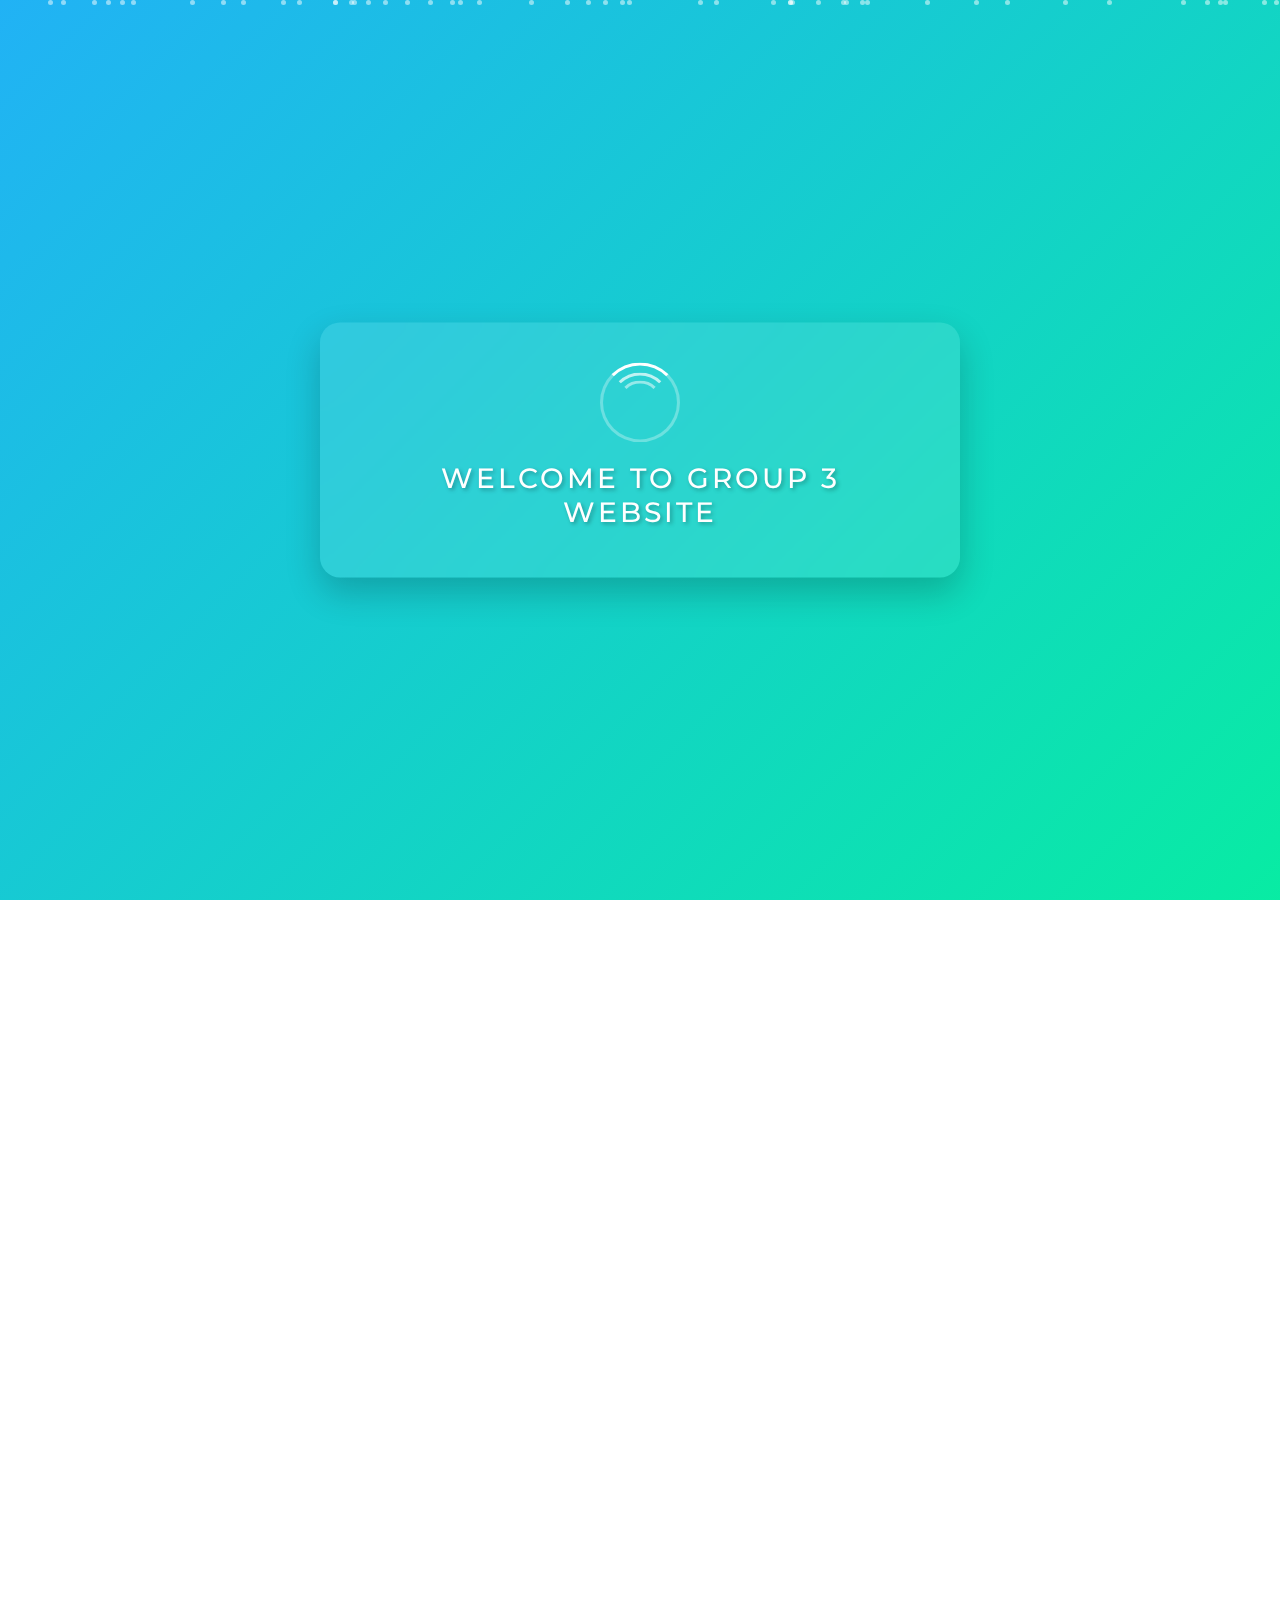
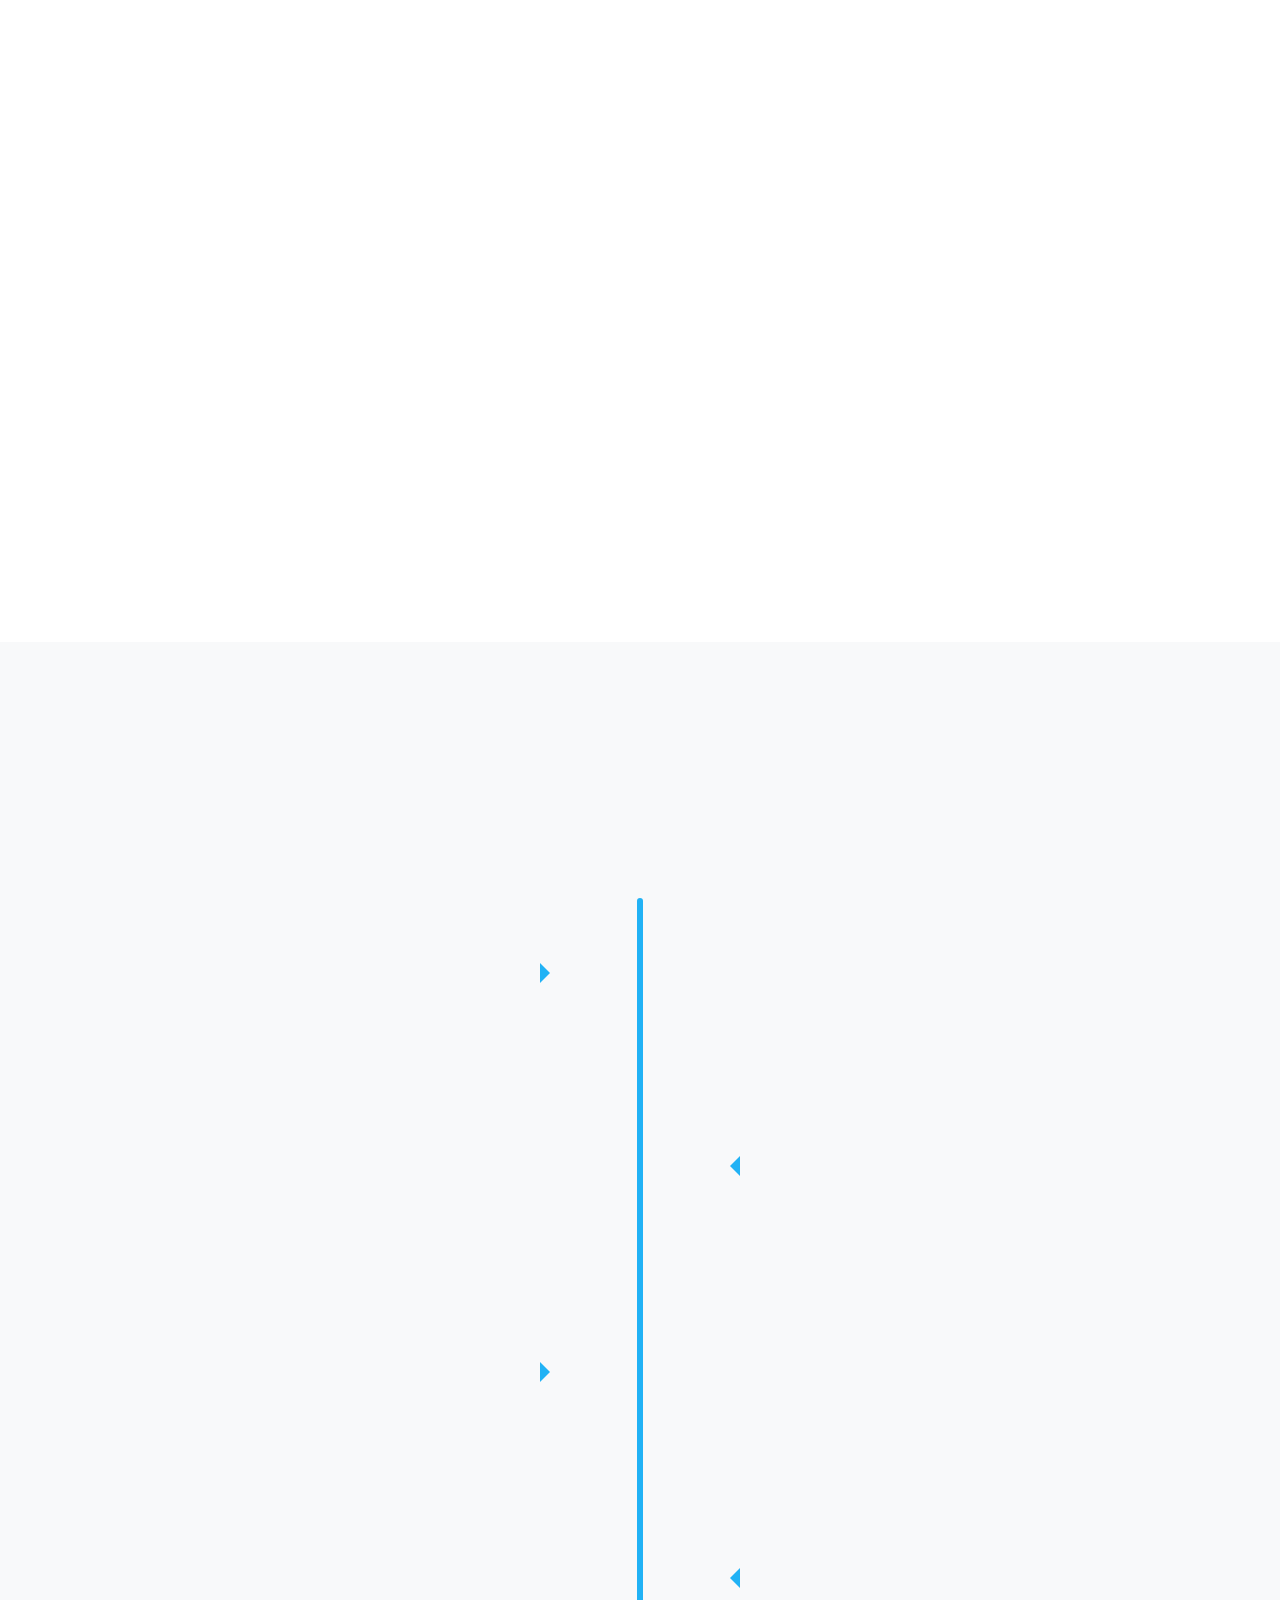
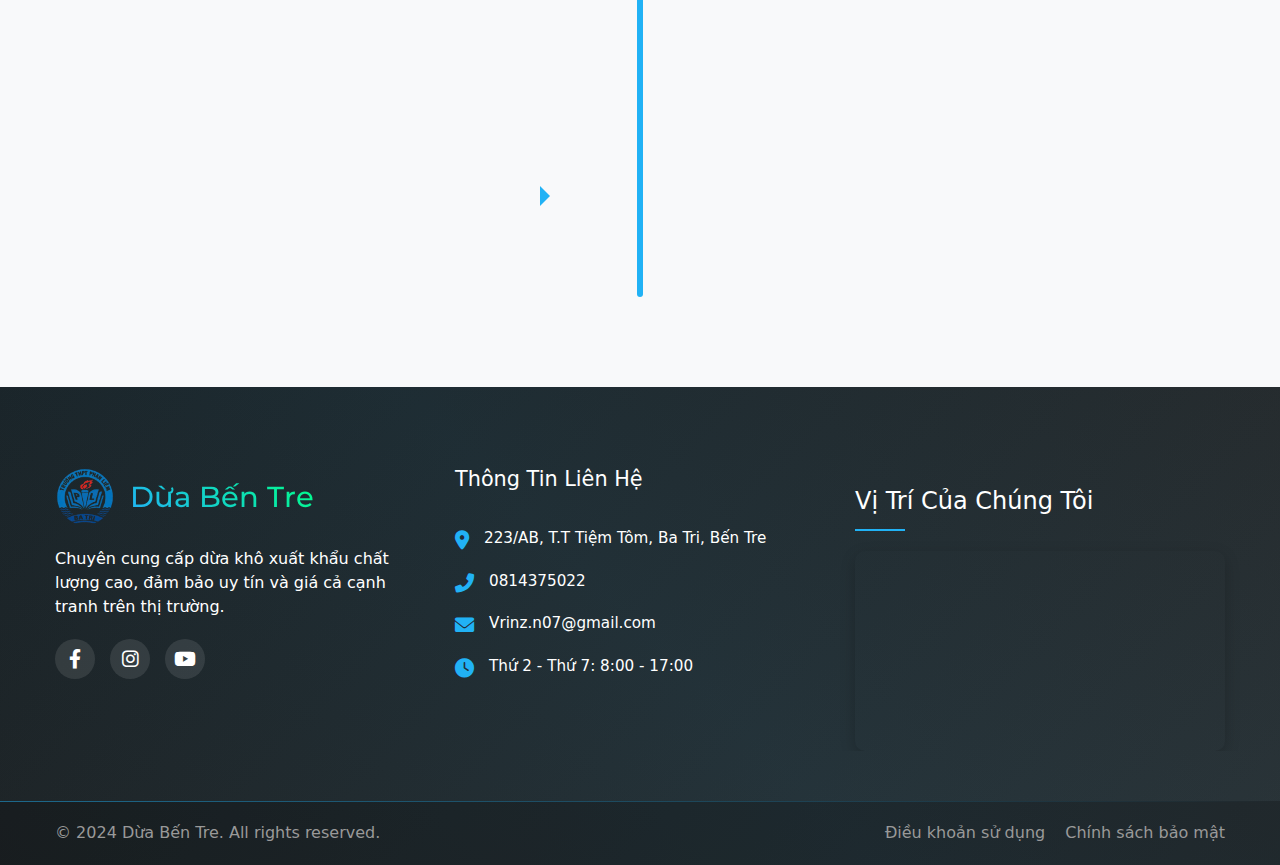
==== commit a2b8ea64: "Update index.html" ====
--- a/index.html
+++ b/index.html
@@ -12,7 +12,7 @@
     <link href="https://fonts.googleapis.com/css2?family=Pacifico&family=Montserrat:wght@600&display=swap"
         rel="stylesheet">
     <link rel="stylesheet" href="style.css">
-    <title>Quản Bá Dừa Bến Tre</title>
+    <title>Quảng Bá Dừa Bến Tre</title>
 </head>
 
 <body>
@@ -405,4 +405,4 @@
     </a>
 </body>
 
-</html>+</html>
